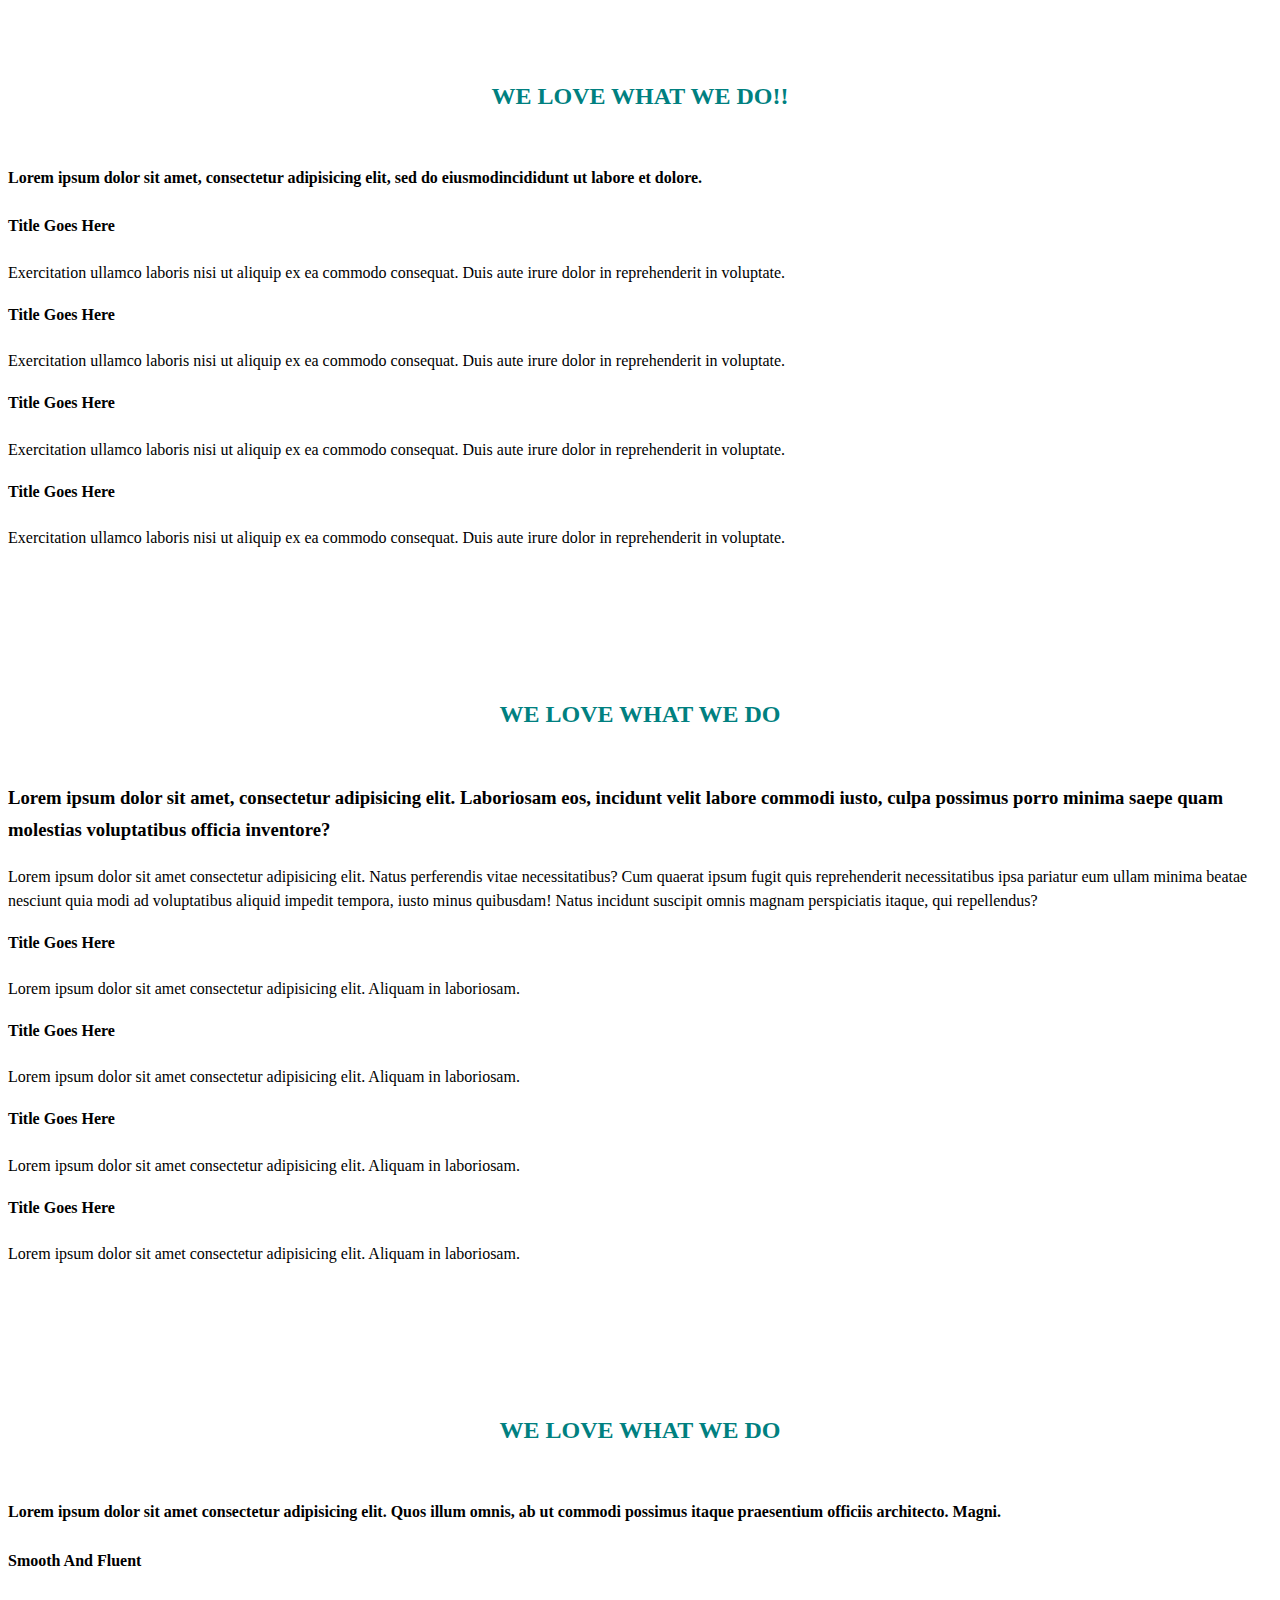
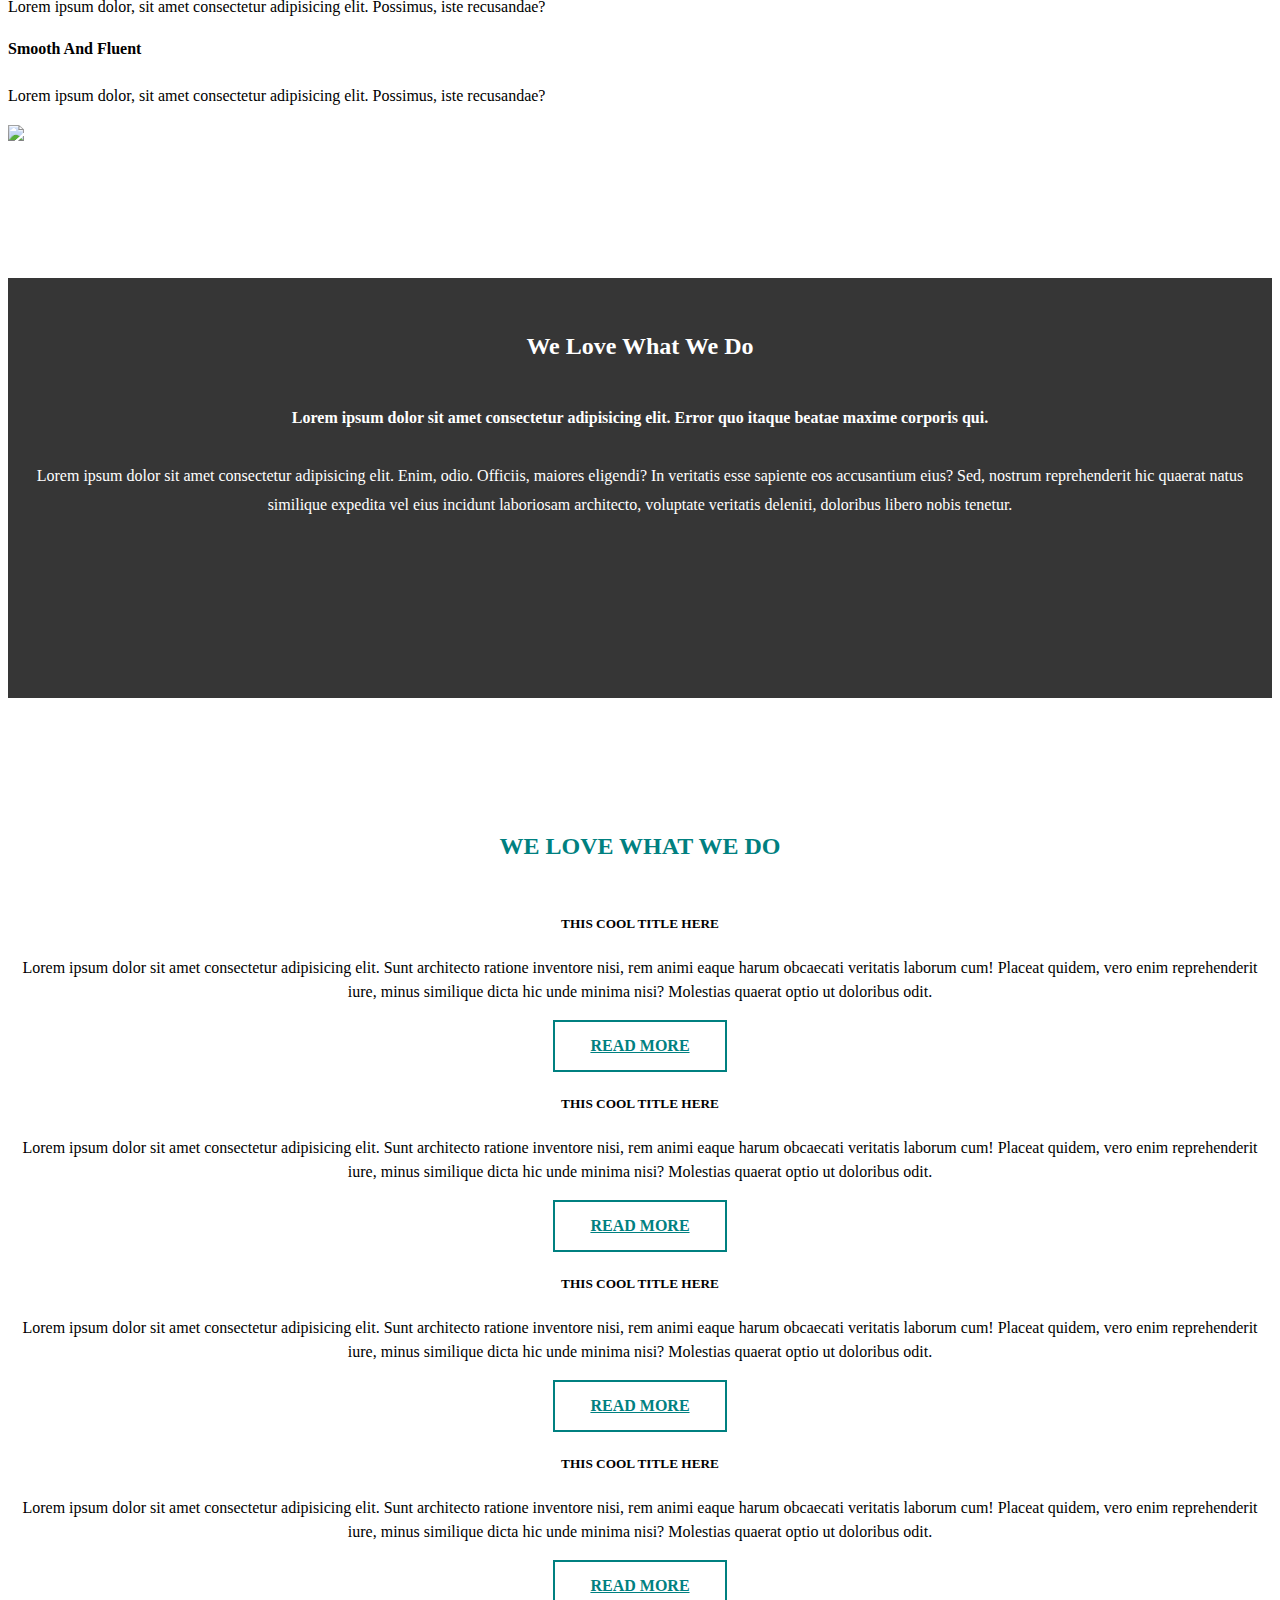
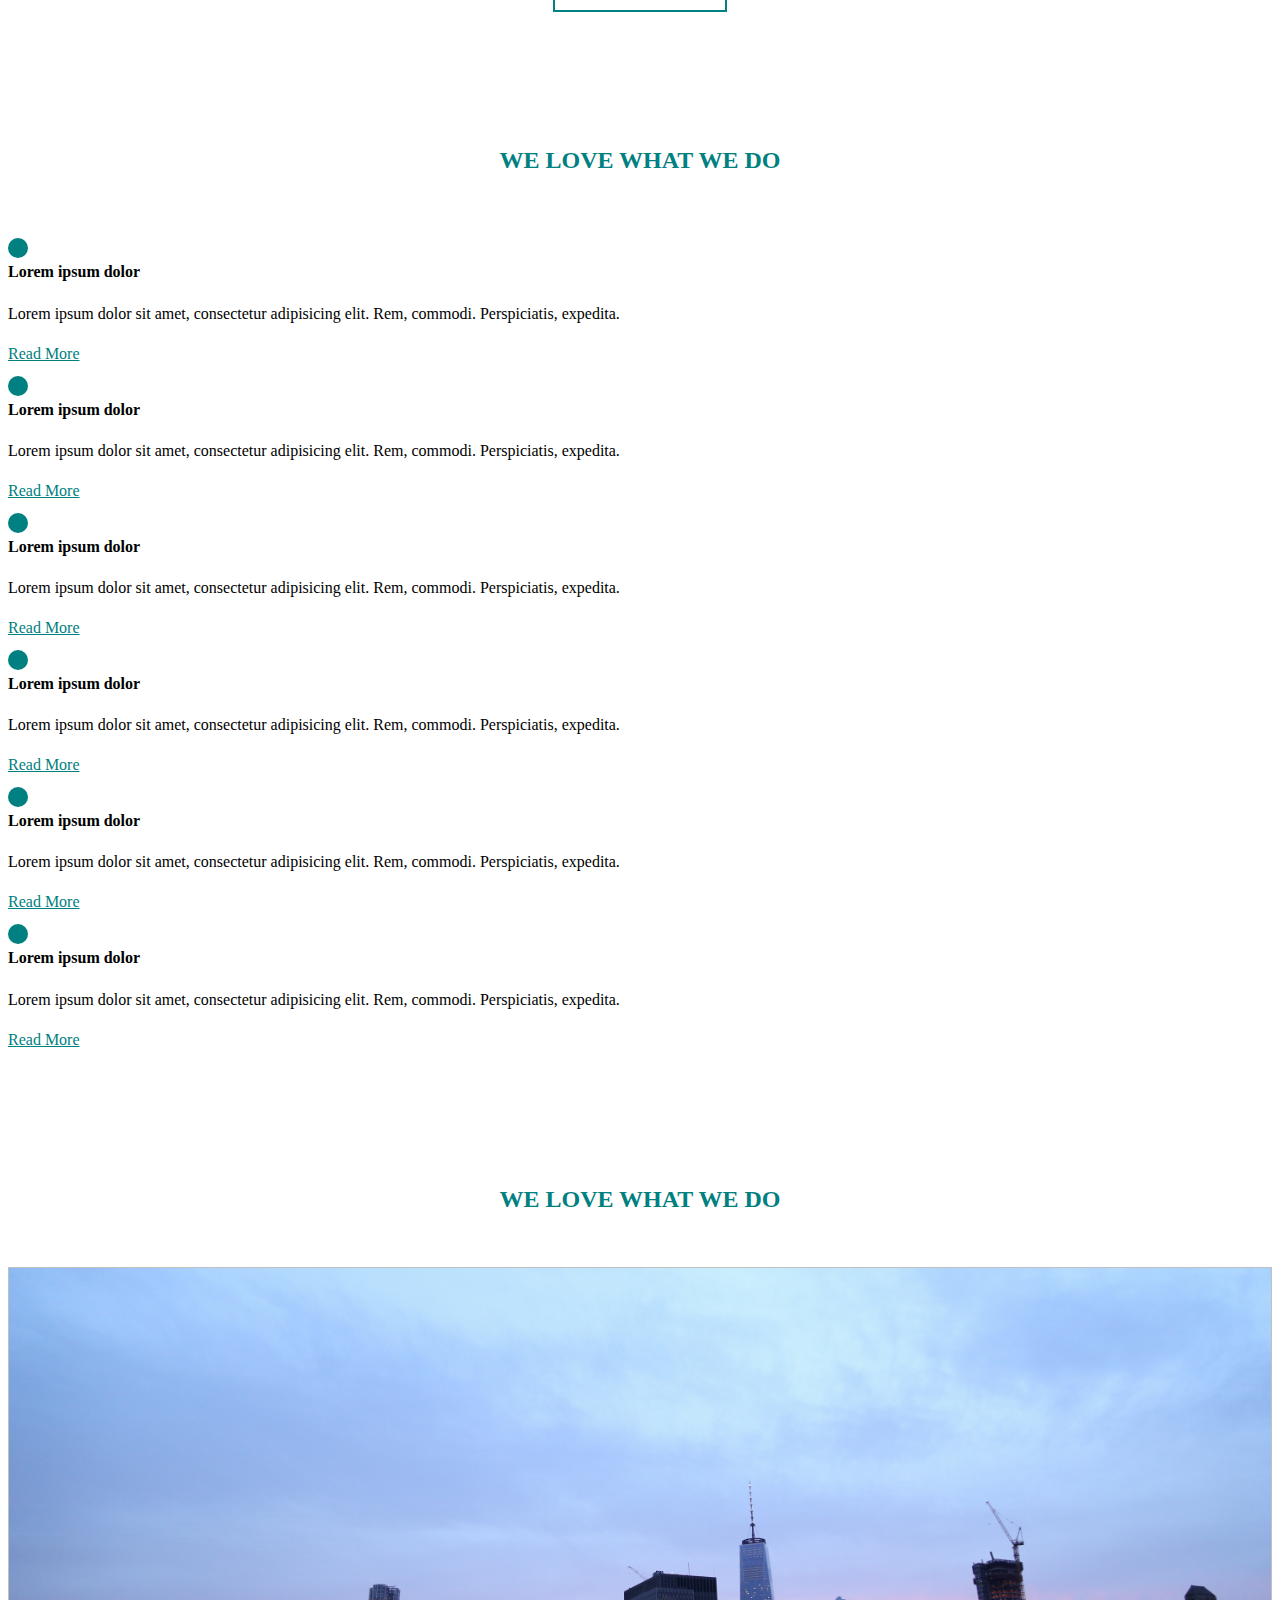
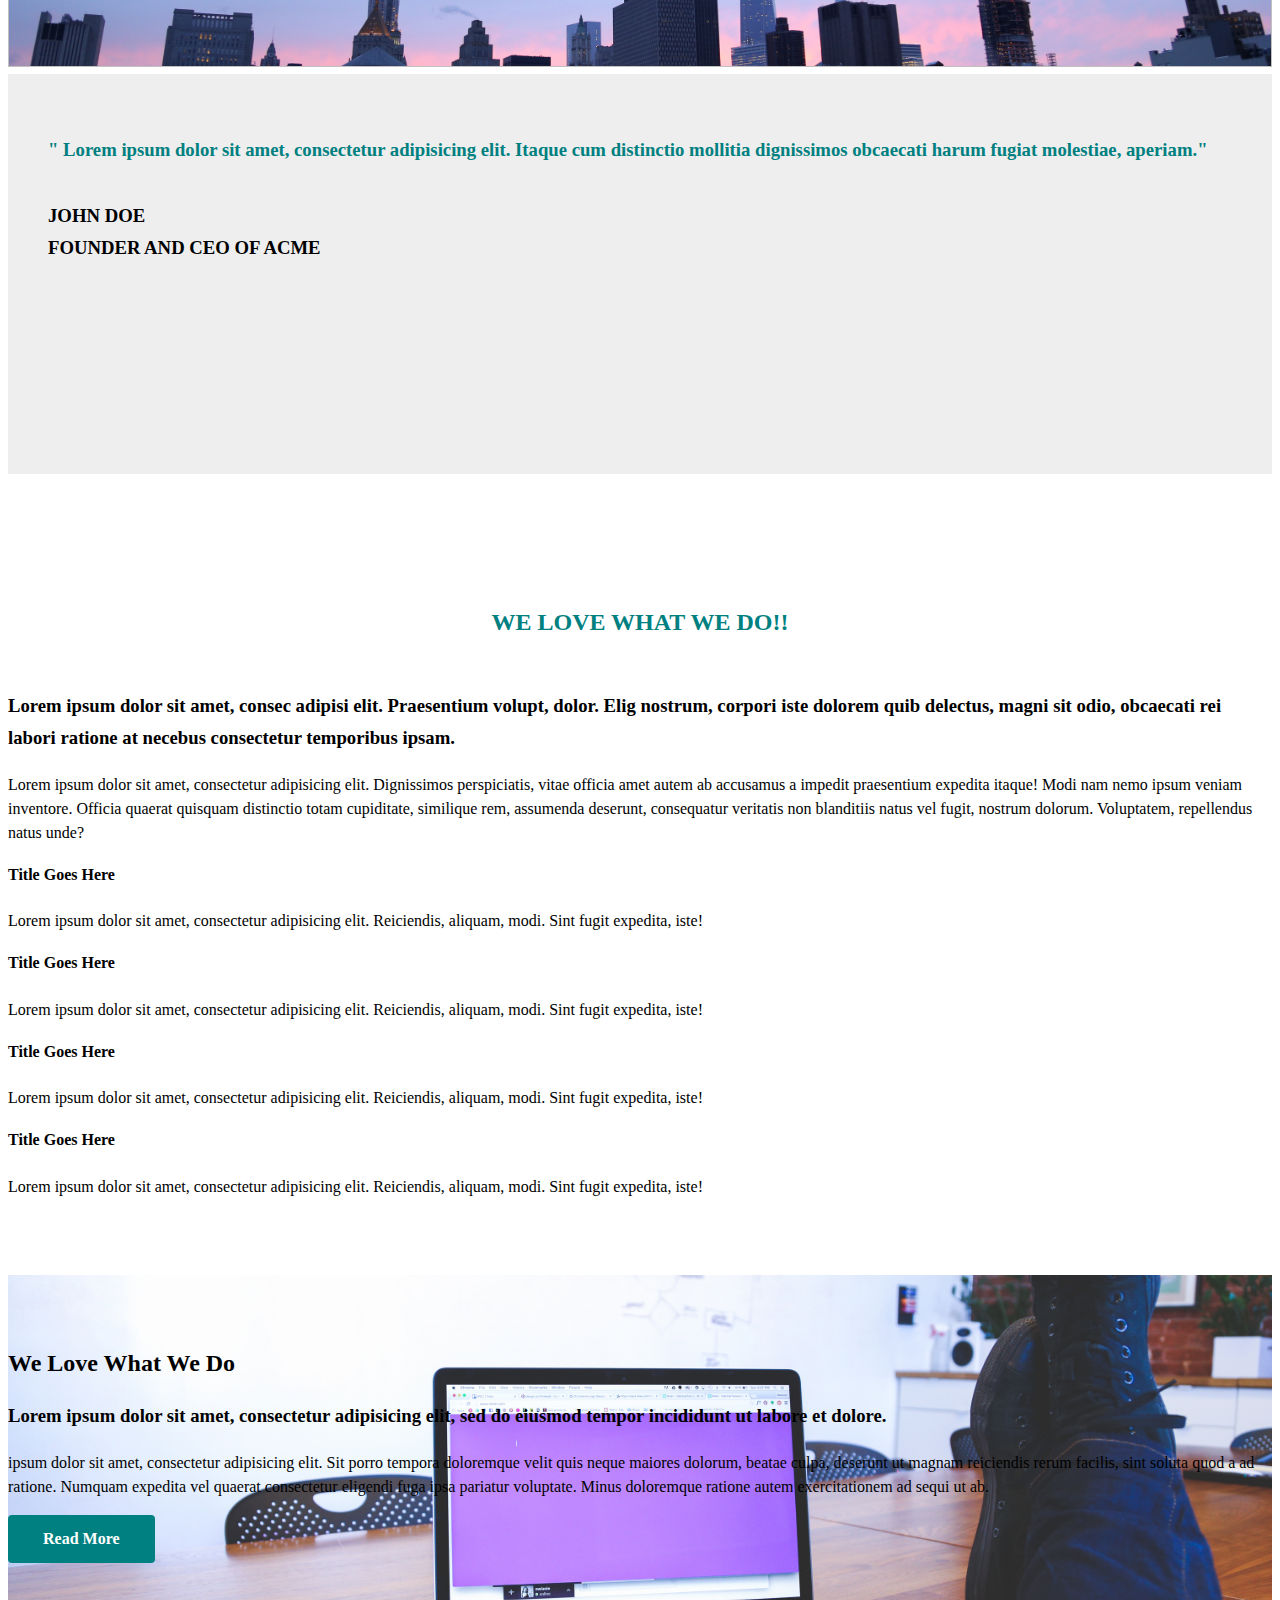
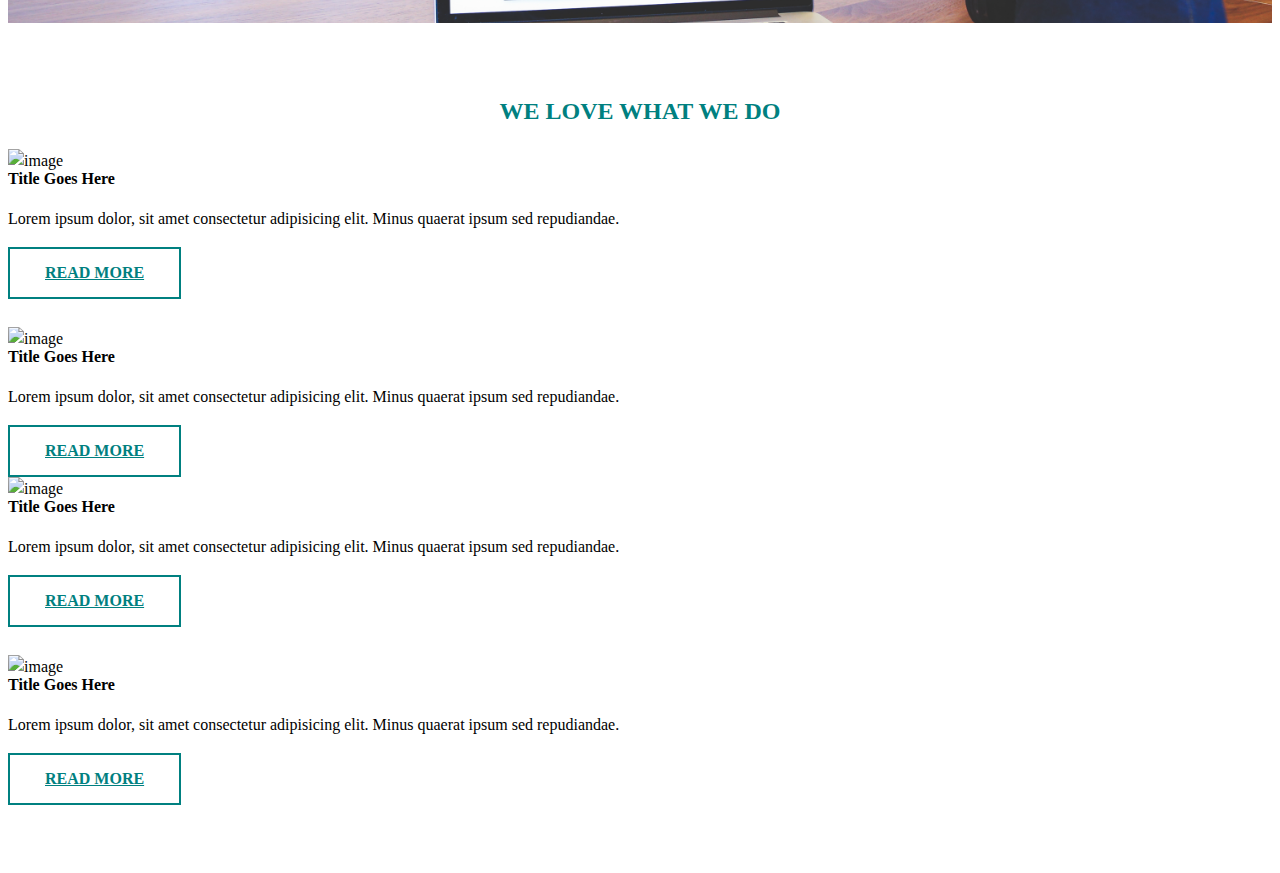
==== index.html @ f883f48b "Fix photo on Feature 3" ====
<!DOCTYPE html>
<html lang="en">
  <head>
    <meta name="viewport" content="width=device-width, initial-scale=1">
    <meta charset="UTF-8">
    <title>Cool Website
    </title>
    <link rel="stylesheet" href="https://use.fontawesome.com/releases/v5.0.13/css/all.css" integrity="sha384-DNOHZ68U8hZfKXOrtjWvjxusGo9WQnrNx2sqG0tfsghAvtVlRW3tvkXWZh58N9jp" crossorigin="anonymous">
    <link rel="stylesheet" href="https://stackpath.bootstrapcdn.com/bootstrap/4.1.1/css/bootstrap.min.css" integrity="sha384-WskhaSGFgHYWDcbwN70/dfYBj47jz9qbsMId/iRN3ewGhXQFZCSftd1LZCfmhktB" crossorigin="anonymous">
    <link rel="stylesheet" href="css/style.css">
  </head>
  <body>
    <!--include partials/headers/header-1.pug-->
    <section class="feature-1">
      <h2>We Love What We do!!</h2>
      <div class="container">
        <div class="row">
          <div class="col-12 text-center"> 
            <h4>Lorem ipsum dolor sit amet, consectetur adipisicing elit, sed do eiusmodincididunt ut labore et dolore.</h4>
          </div>
          <div class="col-md text-center"><i class="far fa-star fa-3x"></i>
            <h4>Title Goes Here</h4>
            <p>Exercitation ullamco laboris nisi ut aliquip ex ea commodo consequat. Duis aute irure dolor in reprehenderit in voluptate.</p>
          </div>
          <div class="col-md text-center"><i class="fa fa-headphones fa-3x"></i>
            <h4>Title Goes Here</h4>
            <p>Exercitation ullamco laboris nisi ut aliquip ex ea commodo consequat. Duis aute irure dolor in reprehenderit in voluptate.</p>
          </div>
          <div class="col-md text-center"><i class="far fa-clock fa-3x"></i>
            <h4>Title Goes Here</h4>
            <p>Exercitation ullamco laboris nisi ut aliquip ex ea commodo consequat. Duis aute irure dolor in reprehenderit in voluptate.</p>
          </div>
          <div class="col-md text-center"><i class="far fa-heart fa-3x"></i>
            <h4>Title Goes Here</h4>
            <p>Exercitation ullamco laboris nisi ut aliquip ex ea commodo consequat. Duis aute irure dolor in reprehenderit in voluptate.</p>
          </div>
        </div>
      </div>
    </section>
    <section class="feature-2">
      <h2>We Love What We Do</h2>
      <div class="container">
        <div class="row">
          <div class="col-xl-6">
            <h3>Lorem ipsum dolor sit amet, consectetur adipisicing elit. Laboriosam eos, incidunt velit labore commodi iusto, culpa possimus porro minima saepe quam molestias voluptatibus officia inventore? </h3>
            <p>Lorem ipsum dolor sit amet consectetur adipisicing elit. Natus perferendis vitae necessitatibus? Cum quaerat ipsum fugit quis reprehenderit necessitatibus ipsa pariatur eum ullam minima beatae nesciunt quia modi ad voluptatibus aliquid impedit tempora, iusto minus quibusdam! Natus incidunt suscipit omnis magnam perspiciatis itaque, qui repellendus?</p>
          </div>
          <div class="col-lg-6">
            <div class="row">
              <div class="col-sm-6 text-center"><i class="far fa-star fa-3x"></i>
                <h4>Title Goes Here</h4>
                <p>Lorem ipsum dolor sit amet consectetur adipisicing elit. Aliquam in laboriosam.</p>
              </div>
              <div class="col-sm-6 text-center"><i class="fa fa-headphones fa-3x"></i>
                <h4>Title Goes Here</h4>
                <p>Lorem ipsum dolor sit amet consectetur adipisicing elit. Aliquam in laboriosam.</p>
              </div>
              <div class="col-sm-6 text-center"><i class="far fa-clock fa-3x"></i>
                <h4>Title Goes Here</h4>
                <p>Lorem ipsum dolor sit amet consectetur adipisicing elit. Aliquam in laboriosam.</p>
              </div>
              <div class="col-sm-6 text-center"><i class="far fa-heart fa-3x"></i>
                <h4>Title Goes Here</h4>
                <p>Lorem ipsum dolor sit amet consectetur adipisicing elit. Aliquam in laboriosam.</p>
              </div>
            </div>
          </div>
        </div>
      </div>
    </section>
    <section class="feature-3">
      <h2 class="text-center">We Love What We do</h2>
      <div class="container">
        <div class="row">
          <div class="col-6">
            <h4>Lorem ipsum dolor sit amet consectetur adipisicing elit. Quos illum omnis, ab ut commodi possimus itaque praesentium officiis architecto. Magni.</h4>
            <div class="row">
              <div class="col-6 text-center"><i class="far fa-clock fa-2x"></i>
                <h4>Smooth And Fluent</h4>
                <p>Lorem ipsum dolor, sit amet consectetur adipisicing elit. Possimus, iste recusandae? </p>
              </div>
              <div class="col-6 text-center"><i class="far fa-heart fa-2x"></i>
                <h4>Smooth And Fluent</h4>
                <p>Lorem ipsum dolor, sit amet consectetur adipisicing elit. Possimus, iste recusandae? </p>
              </div>
            </div>
          </div>
          <div class="col-6"><img src="https://source.unsplash.com/random/550x350"></div>
        </div>
      </div>
    </section>
    <section class="feature-4">
      <div class="overlay-img">
        <h2>We Love What We Do</h2>
        <div class="row">
          <div class="col-6 offset-3">
            <h4>Lorem ipsum dolor sit amet consectetur adipisicing elit. Error quo itaque beatae maxime corporis qui.</h4>
            <p>Lorem ipsum dolor sit amet consectetur adipisicing elit. Enim, odio. Officiis, maiores eligendi? In veritatis esse sapiente eos accusantium eius? Sed, nostrum reprehenderit hic quaerat natus similique expedita vel eius incidunt laboriosam architecto, voluptate veritatis deleniti, doloribus libero nobis tenetur.</p>
          </div>
        </div>
      </div>
    </section>
    <section class="feature-5">
      <h2>We Love What We Do</h2>
      <div class="container">
        <div class="row">
          <div class="col-3"><i class="far fa-star fa-3x"></i>
            <h5>This Cool Title Here</h5>
            <p>Lorem ipsum dolor sit amet consectetur adipisicing elit. Sunt architecto ratione inventore nisi, rem animi eaque harum obcaecati veritatis laborum cum! Placeat quidem, vero enim reprehenderit iure, minus similique dicta hic unde minima nisi? Molestias quaerat optio ut doloribus odit.</p><a class="more" href="#">Read More</a>
          </div>
          <div class="col-3"><i class="fas fa-headphones fa-3x"></i>
            <h5>This Cool Title Here</h5>
            <p>Lorem ipsum dolor sit amet consectetur adipisicing elit. Sunt architecto ratione inventore nisi, rem animi eaque harum obcaecati veritatis laborum cum! Placeat quidem, vero enim reprehenderit iure, minus similique dicta hic unde minima nisi? Molestias quaerat optio ut doloribus odit.</p><a class="more" href="#">Read More</a>
          </div>
          <div class="col-3"><i class="far fa-clock fa-3x"></i>
            <h5>This Cool Title Here</h5>
            <p>Lorem ipsum dolor sit amet consectetur adipisicing elit. Sunt architecto ratione inventore nisi, rem animi eaque harum obcaecati veritatis laborum cum! Placeat quidem, vero enim reprehenderit iure, minus similique dicta hic unde minima nisi? Molestias quaerat optio ut doloribus odit.</p><a class="more" href="#">Read More</a>
          </div>
          <div class="col-3"><i class="far fa-heart fa-3x">       </i>
            <h5>This Cool Title Here</h5>
            <p>Lorem ipsum dolor sit amet consectetur adipisicing elit. Sunt architecto ratione inventore nisi, rem animi eaque harum obcaecati veritatis laborum cum! Placeat quidem, vero enim reprehenderit iure, minus similique dicta hic unde minima nisi? Molestias quaerat optio ut doloribus odit.</p><a class="more" href="#">Read More</a>
          </div>
        </div>
      </div>
    </section>
    <section class="feature-6">
      <h2 class="text-center">We Love What We Do</h2>
      <div class="container">
        <div class="row">
          <div class="col-sm-4">
            <div class="row">
              <div class="col-xs-2"><i class="fa fa-book fa-2x"></i></div>
              <div class="col-xs-10">
                <h4>Lorem ipsum dolor</h4>
                <p> Lorem ipsum dolor sit amet, consectetur adipisicing elit. Rem, commodi. Perspiciatis, expedita.</p><a href="#">Read More</a>
              </div>
            </div>
          </div>
          <div class="col-sm-4">
            <div class="row">
              <div class="col-xs-2"><i class="fa fa-book fa-2x"></i></div>
              <div class="col-xs-10">
                <h4>Lorem ipsum dolor</h4>
                <p> Lorem ipsum dolor sit amet, consectetur adipisicing elit. Rem, commodi. Perspiciatis, expedita.</p><a href="#">Read More</a>
              </div>
            </div>
          </div>
          <div class="col-sm-4">
            <div class="row">
              <div class="col-xs-2"><i class="fa fa-book fa-2x"></i></div>
              <div class="col-xs-10">
                <h4>Lorem ipsum dolor</h4>
                <p> Lorem ipsum dolor sit amet, consectetur adipisicing elit. Rem, commodi. Perspiciatis, expedita.</p><a href="#">Read More</a>
              </div>
            </div>
          </div>
        </div>
        <div class="row margt-10">
          <div class="col-sm-4">
            <div class="row">
              <div class="col-xs-2"><i class="fa fa-book fa-2x"></i></div>
              <div class="col-xs-10">
                <h4>Lorem ipsum dolor</h4>
                <p> Lorem ipsum dolor sit amet, consectetur adipisicing elit. Rem, commodi. Perspiciatis, expedita.</p><a href="#">Read More</a>
              </div>
            </div>
          </div>
          <div class="col-sm-4">
            <div class="row">
              <div class="col-xs-2"><i class="fa fa-book fa-2x"></i></div>
              <div class="col-xs-10">
                <h4>Lorem ipsum dolor</h4>
                <p> Lorem ipsum dolor sit amet, consectetur adipisicing elit. Rem, commodi. Perspiciatis, expedita.</p><a href="#">Read More</a>
              </div>
            </div>
          </div>
          <div class="col-sm-4">
            <div class="row">
              <div class="col-xs-2"><i class="fa fa-book fa-2x"></i></div>
              <div class="col-xs-10">
                <h4>Lorem ipsum dolor</h4>
                <p> Lorem ipsum dolor sit amet, consectetur adipisicing elit. Rem, commodi. Perspiciatis, expedita.</p><a href="#">Read More</a>
              </div>
            </div>
          </div>
        </div>
      </div>
    </section>
    <section class="feature-7">
      <h2>We Love What We Do</h2>
      <div class="container-fluid">
        <div class="row no-gutters">
          <div class="col-md-6"><img class="placeholder"></div>
          <div class="col-md-6">
            <div class="gray-bg">
              <h3 class="quote">" Lorem ipsum dolor sit amet, consectetur adipisicing elit. Itaque cum distinctio mollitia dignissimos obcaecati harum fugiat molestiae, aperiam."</h3>
              <h3 class="author">John Doe <br> Founder and CEO of ACME</h3>
            </div>
          </div>
        </div>
      </div>
    </section>
    <section class="feature-8">
      <h2>We Love What We Do!!</h2>
      <div class="container">
        <div class="row">
          <div class="col-md-6">
            <h3>Lorem ipsum dolor sit amet, consec adipisi elit. Praesentium volupt, dolor. Elig nostrum, corpori iste dolorem quib delectus, magni sit odio, obcaecati rei labori ratione at necebus consectetur temporibus ipsam.</h3>
            <p> Lorem ipsum dolor sit amet, consectetur adipisicing elit. Dignissimos perspiciatis, vitae officia amet autem ab accusamus a impedit praesentium expedita itaque! Modi nam nemo ipsum veniam inventore. Officia quaerat quisquam distinctio totam cupiditate, similique rem, assumenda deserunt, consequatur veritatis non blanditiis natus vel fugit, nostrum dolorum. Voluptatem, repellendus natus unde?</p>
          </div>
          <div class="col-md-6">
            <div class="row">
              <div class="col-md-6 text-center"><i class="fa fa-star-o fa-3x"></i>
                <h4>Title Goes Here</h4>
                <p> Lorem ipsum dolor sit amet, consectetur adipisicing elit. Reiciendis, aliquam, modi. Sint fugit expedita, iste!</p>
              </div>
              <div class="col-md-6 text-center"><i class="fa fa-star-o fa-3x"></i>
                <h4>Title Goes Here</h4>
                <p> Lorem ipsum dolor sit amet, consectetur adipisicing elit. Reiciendis, aliquam, modi. Sint fugit expedita, iste!</p>
              </div>
              <div class="col-md-6 text-center"><i class="fa fa-star-o fa-3x"></i>
                <h4>Title Goes Here</h4>
                <p> Lorem ipsum dolor sit amet, consectetur adipisicing elit. Reiciendis, aliquam, modi. Sint fugit expedita, iste!</p>
              </div>
              <div class="col-md-6 text-center"><i class="fa fa-star-o fa-3x"></i>
                <h4>Title Goes Here</h4>
                <p> Lorem ipsum dolor sit amet, consectetur adipisicing elit. Reiciendis, aliquam, modi. Sint fugit expedita, iste!</p>
              </div>
            </div>
          </div>
        </div>
      </div>
    </section>
    <section class="feature-9">
      <div class="container">
        <div class="row">
          <h2>We Love What We Do</h2>
          <div class="col-sm-6">
            <div class="light-bg">
              <h3>Lorem ipsum dolor sit amet, consectetur adipisicing elit, sed do eiusmod tempor incididunt ut labore et dolore.</h3>
              <p>ipsum dolor sit amet, consectetur adipisicing elit. Sit porro tempora doloremque velit quis neque maiores dolorum, beatae culpa, deserunt ut magnam reiciendis rerum facilis, sint soluta quod a ad ratione. Numquam expedita vel quaerat consectetur eligendi fuga ipsa pariatur voluptate. Minus doloremque ratione autem exercitationem ad sequi ut ab.</p>
            </div>
            <div class="more-button">Read More</div>
          </div>
        </div>
      </div>
    </section>
    <section class="feature-10">
      <h2 class="text-center">We Love What We Do</h2>
      <div class="container">
        <div class="row">
          <div class="col-6">
            <div class="row">
              <div class="col-6"><img src="https://source.unsplash.com/random/250x150" alt="image"></div>
              <div class="col-6">
                <h4>Title Goes Here</h4>
                <p>Lorem ipsum dolor, sit amet consectetur adipisicing elit. Minus quaerat ipsum sed repudiandae.</p><a class="more" href="#">Read More</a>
              </div>
            </div>
            <div class="row">
              <div class="col-6"><img src="https://source.unsplash.com/random/250x150" alt="image"></div>
              <div class="col-6">
                <h4>Title Goes Here</h4>
                <p>Lorem ipsum dolor, sit amet consectetur adipisicing elit. Minus quaerat ipsum sed repudiandae.</p><a class="more" href="#">Read More</a>
              </div>
            </div>
          </div>
          <div class="col-6">
            <div class="row">
              <div class="col-6"><img src="https://source.unsplash.com/random/250x150" alt="image"></div>
              <div class="col-6">
                <h4>Title Goes Here</h4>
                <p>Lorem ipsum dolor, sit amet consectetur adipisicing elit. Minus quaerat ipsum sed repudiandae.</p><a class="more" href="#">Read More</a>
              </div>
            </div>
            <div class="row">
              <div class="col-6"><img src="https://source.unsplash.com/random/250x150" alt="image"></div>
              <div class="col-6">
                <h4>Title Goes Here</h4>
                <p>Lorem ipsum dolor, sit amet consectetur adipisicing elit. Minus quaerat ipsum sed repudiandae.</p><a class="more" href="#">Read More</a>
              </div>
            </div>
          </div>
        </div>
      </div>
    </section>
    <!--include partials/features/feature-11.pug-->
    <!--include partials/features/four-grid.pug-->
    <!--include partials/features/four-pic-grid.pug-->
    <!--include partials/features/two-col-text-pic.pug-->
    <!--include partials/features/service-1.pug-->
    <script src="https://code.jquery.com/jquery-3.3.1.slim.min.js" integrity="sha384-q8i/X+965DzO0rT7abK41JStQIAqVgRVzpbzo5smXKp4YfRvH+8abtTE1Pi6jizo" crossorigin="anonymous"></script>
    <script src="https://cdnjs.cloudflare.com/ajax/libs/popper.js/1.14.3/umd/popper.min.js" integrity="sha384-ZMP7rVo3mIykV+2+9J3UJ46jBk0WLaUAdn689aCwoqbBJiSnjAK/l8WvCWPIPm49" crossorigin="anonymous"></script>
    <script src="https://stackpath.bootstrapcdn.com/bootstrap/4.1.1/js/bootstrap.min.js" integrity="sha384-smHYKdLADwkXOn1EmN1qk/HfnUcbVRZyYmZ4qpPea6sjB/pTJ0euyQp0Mk8ck+5T" crossorigin="anonymous"></script>
  </body>
</html>
---- css/style.css ----
body {
  line-height: 1.5;
}

a {
  color: teal;
}

h1, h2, h3, h4, h5, h6 {
  font-weight: bold;
}

.f-left {
  float: left;
}

.row.no-gutters {
  margin-right: 0;
  margin-left: 0;
}

.row.no-gutters > [class^="col-"],
.row.no-gutters > [class*=" col-"] {
  padding-right: 0;
  padding-left: 0;
}

.padt-20 {
  padding-top: 20px;
}

section {
  padding: 50px 0 60px 0;
}

section > h2 {
  color: teal;
  margin-bottom: 50px;
  text-align: center;
  text-transform: uppercase;
}

h3, h4 {
  line-height: 1.7em;
  margin-top: 0;
}

.feature-1 i {
  margin-top: 50px;
  margin-bottom: 25px;
}

.feature-3 i {
  margin-bottom: 20px;
}

.feature-3 img.placeholder {
  height: 280px;
  width: 100%;
  background-image: url("../images/46.jpg");
  background-size: cover;
  background-repeat: no-repeat;
  background-position: center;
}

.feature-4 {
  color: white;
  text-align: center;
}

.feature-4 .overlay-img {
  background: linear-gradient(rgba(0, 0, 0, 0.79), rgba(0, 0, 0, 0.79)), url("https://source.unsplash.com/random/1920x1080");
  height: 420px;
  width: 100%;
  background-size: cover;
  background-position: center;
}

.feature-4 h2 {
  padding: 50px 0 20px 0;
}

.feature-4 h4 {
  padding-bottom: 10px;
}

.feature-4 p {
  line-height: 1.8em;
}

.feature-5 {
  text-align: center;
}

.feature-5 i {
  padding-bottom: 25px;
}

.feature-5 h5 {
  text-transform: uppercase;
}

.feature-5 .more {
  border: 2px solid teal;
  padding: 12px 35px;
  font-weight: bold;
  display: inline-block;
  color: teal;
  text-transform: uppercase;
  transition: .7s;
}

.feature-5 .more:hover {
  background-color: teal;
  color: white;
  text-decoration: none;
}

.feature-6 i {
  background-color: teal;
  padding: 10px;
  border-radius: 30px;
  color: #fff;
}

.feature-6 i {
  background-color: teal;
  padding: 10px;
  border-radius: 30px;
  color: #fff;
  float: left;
  margin-top: 10px;
  margin-right: 10px;
}

.feature-6 div {
  overflow: hidden;
}

.feature-6 h4 {
  margin-bottom: 5px;
}

.feature-7 .container-fluid {
  padding: 0;
}

.feature-7 .gray-bg {
  background-color: #eee;
  color: teal;
  height: 400px;
}

.feature-7 .gray-bg h3.quote {
  padding: 60px 25px 0 40px;
}

.feature-7 .gray-bg h3.author {
  padding: 15px 25px 0 40px;
  color: #000;
  text-transform: uppercase;
}

.feature-7 img.placeholder {
  height: 400px;
  width: 100%;
  background-image: url("../images/10.jpg");
  background-size: cover;
  background-repeat: no-repeat;
  background-position: center;
}

.feature-9 {
  height: auto;
  width: 100%;
  background-image: url("../images/46.jpg");
  background-size: cover;
  background-repeat: no-repeat;
  background-position: center;
}

.feature-10 h2 {
  margin-bottom: 20px;
  text-align: center;
  color: teal;
  text-transform: uppercase;
}

.feature-10 h4 {
  margin-top: 0;
  line-height: .8em;
}

.feature-10 .more {
  border: 2px solid teal;
  padding: 12px 35px;
  font-weight: bold;
  display: inline-block;
  color: teal;
  text-transform: uppercase;
  transition: .7s;
}

.feature-10 .more:hover {
  background-color: teal;
  color: white;
  text-decoration: none;
}

.feature-10 .row:nth-child(2) {
  margin-top: 28px;
}

.more-button {
  background-color: teal;
  border-radius: 4px;
  padding: 12px 35px;
  color: #fff;
  font-weight: bold;
  display: inline-block;
}

.empty-button {
  border: 2px solid #222;
  padding: 12px 35px;
  font-weight: bold;
  display: inline-block;
  color: #222;
  text-transform: uppercase;
  transition: .7s;
}

.empty-button:hover {
  background-color: teal;
  color: white;
  text-decoration: none;
}

.four-grid-hdr h2 {
  color: teal;
  margin-bottom: 50px;
  text-align: center;
  text-transform: uppercase;
}

.four-col-hdr h2 {
  color: teal;
  margin-bottom: 50px;
  text-align: center;
  text-transform: uppercase;
}

.four-col-hdr i {
  padding-top: 60px;
  padding-bottom: 20px;
}

.four-col-hdr h4 {
  line-height: 2em;
}

.four-pic-grid h2, .two-col-icon-pic h2 {
  color: teal;
  margin-bottom: 50px;
  text-align: center;
  text-transform: uppercase;
}

.img-pic-grid-1 {
  float: left;
  height: 180px;
  width: 250px;
  margin: 0 15px 40px 0;
  background-image: url("../images/10-small.jpg");
  background-position: 50% 50%;
  background-repeat: no-repeat;
}

.img-pic-grid-2 {
  float: left;
  height: 180px;
  width: 250px;
  margin: 0 15px 40px 0;
  background-image: url("../images/13-small.jpg");
  background-position: 50% 50%;
  background-repeat: no-repeat;
}

.img-pic-grid-3 {
  float: left;
  height: 180px;
  width: 250px;
  margin: 0 15px 40px 0;
  background-image: url("../images/46-small.jpg");
  background-position: 50% 50%;
  background-repeat: no-repeat;
}

.img-pic-grid-4 {
  float: left;
  height: 180px;
  width: 250px;
  margin: 0 15px 40px 0;
  background-image: url("../images/16-small.jpg");
  background-position: 50% 50%;
  background-repeat: no-repeat;
}

.two-col-icon-pic i.fa {
  font-size: 30px;
  padding: 15px;
  border-radius: 30px;
  margin-top: 25px;
  background-color: teal;
  color: white;
}

.two-col-icon-pic img {
  float: left;
  height: 270px;
  width: 100%;
  margin: 0 15px 40px 0;
  background-image: url("../images/16.jpg");
  background-position: center center;
  background-repeat: no-repeat;
  background-size: cover;
}

.bgc-gray {
  background-color: #eee;
}

.service-grid-icon-1 {
  background-color: #003058;
  color: white;
  margin: 50px 0;
  padding: 50px 5px;
  text-align: center;
}

.service-grid-icon-1 i.service-icon {
  font-size: 36px;
  padding-bottom: 10px;
}

.service-grid-icon-1 .empty-button {
  border-color: white;
  color: white;
  font-size: 16px;
  padding: 3px 30px;
  margin-top: 10px;
}

.service-grid-icon-1 h4 {
  text-transform: uppercase;
  font-weight: normal;
}

.service-grid-icon-2 {
  background-color: #01A0D8;
  color: white;
  margin: 50px 0;
  padding: 50px 5px;
  text-align: center;
}

.service-grid-icon-2 i.service-icon {
  font-size: 36px;
  padding-bottom: 10px;
}

.service-grid-icon-2 .empty-button {
  border-color: white;
  color: white;
  font-size: 16px;
  padding: 3px 30px;
  margin-top: 10px;
}

.service-grid-icon-2 h4 {
  text-transform: uppercase;
  font-weight: normal;
}

.service-grid-icon-3 {
  background-color: #EE945F;
  color: white;
  margin: 50px 0;
  padding: 50px 5px;
  text-align: center;
}

.service-grid-icon-3 i.service-icon {
  font-size: 36px;
  padding-bottom: 10px;
}

.service-grid-icon-3 .empty-button {
  border-color: white;
  color: white;
  font-size: 16px;
  padding: 3px 30px;
  margin-top: 10px;
}

.service-grid-icon-3 h4 {
  text-transform: uppercase;
  font-weight: normal;
}

.service-grid-icon-4 {
  background-color: #00E099;
  color: white;
  margin: 50px 0;
  padding: 50px 5px;
  text-align: center;
}

.service-grid-icon-4 i.service-icon {
  font-size: 36px;
  padding-bottom: 10px;
}

.service-grid-icon-4 .empty-button {
  border-color: white;
  color: white;
  font-size: 16px;
  padding: 3px 30px;
  margin-top: 10px;
}

.service-grid-icon-4 h4 {
  text-transform: uppercase;
  font-weight: normal;
}

.service-icon-4 > .container-fluid.bgc-gray {
  padding-right: 0px;
  padding-left: 0px;
}

.service-icon-4 h2 {
  color: teal;
  margin-bottom: 50px;
  text-align: center;
  text-transform: uppercase;
  text-align: center;
}

.service-icon-4 h3 {
  text-align: center;
  margin-bottom: 40px;
}

.service-icon-4 .lead-button {
  text-align: center;
  margin-bottom: 35px;
}

.service-icon-4 .lead-button h3 {
  display: inline-block;
  padding-right: 15px;
}

.header-1 .contact {
  background-color: #333;
  padding: 10px 0;
}

.header-1 .contact i {
  color: yellow;
}

.header-1 p.address {
  color: white;
  margin: 0;
  padding: 0;
}

/*# sourceMappingURL=style.css.map */
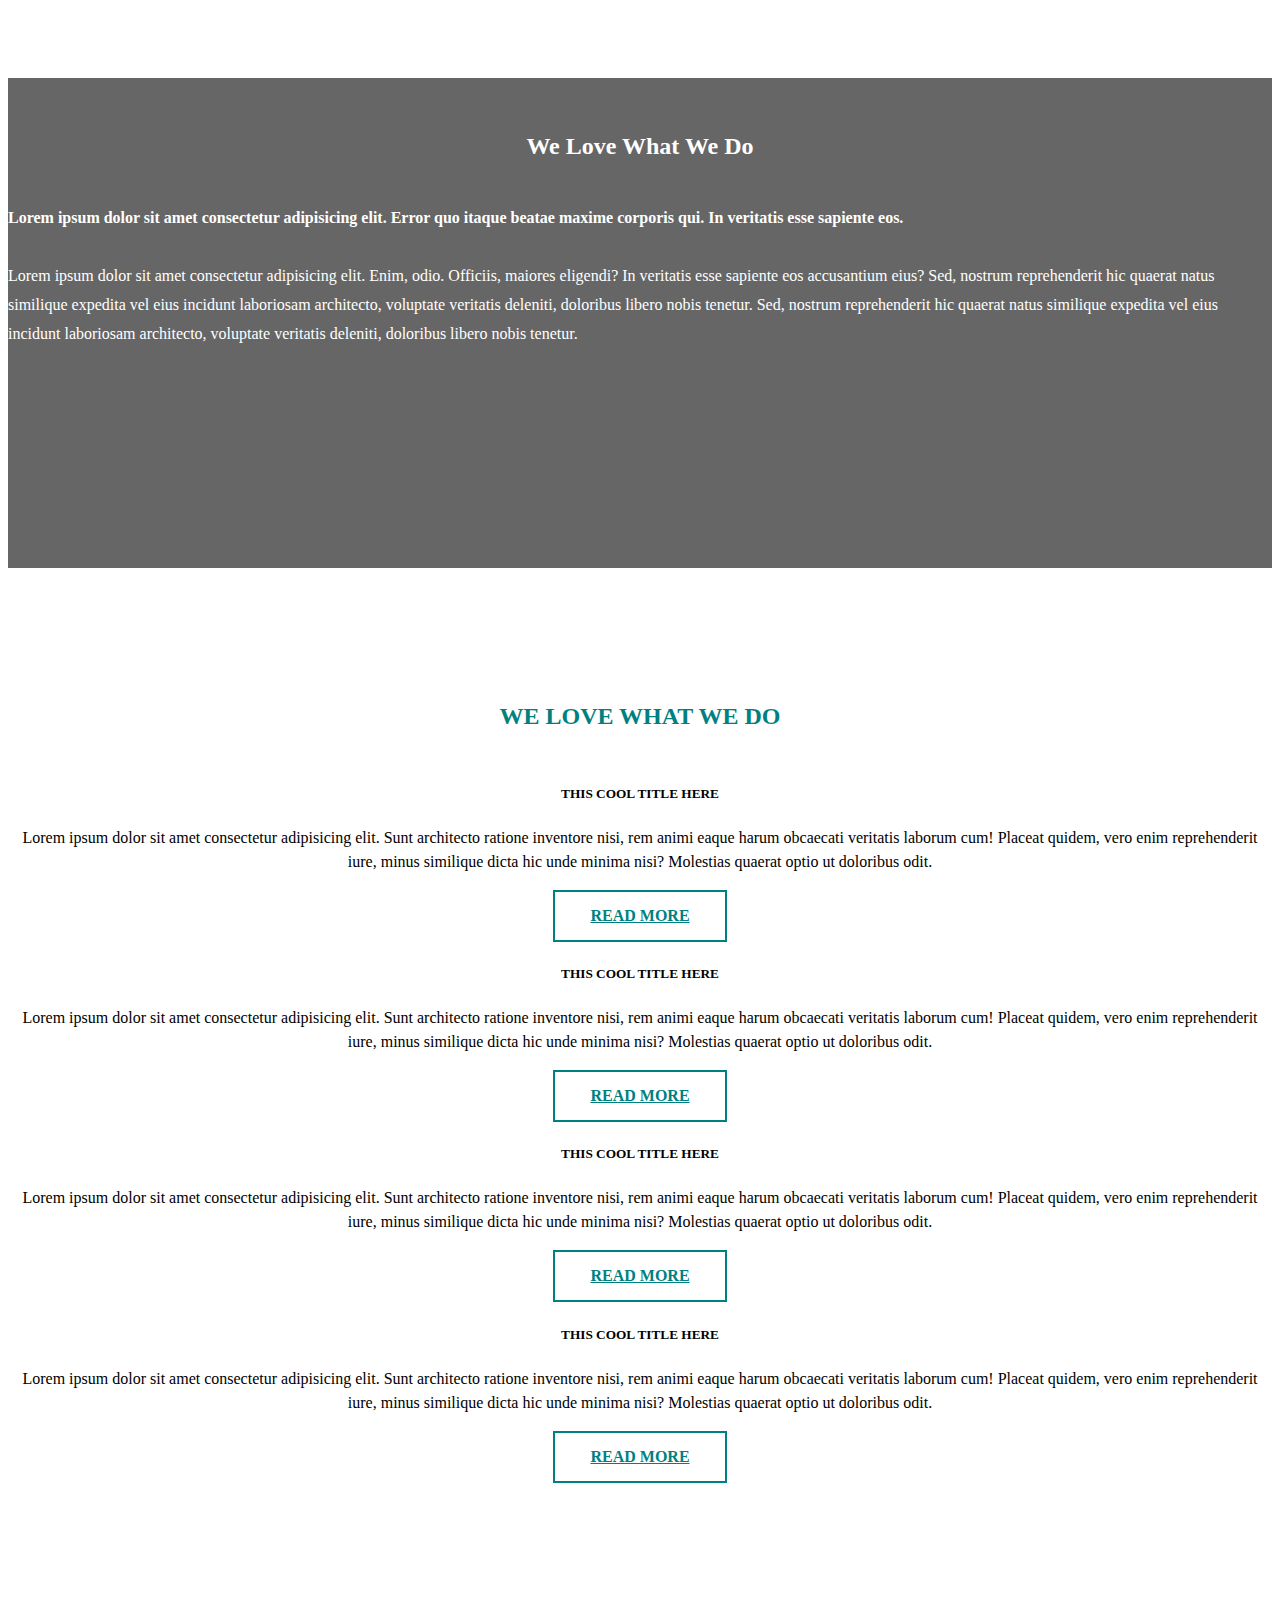
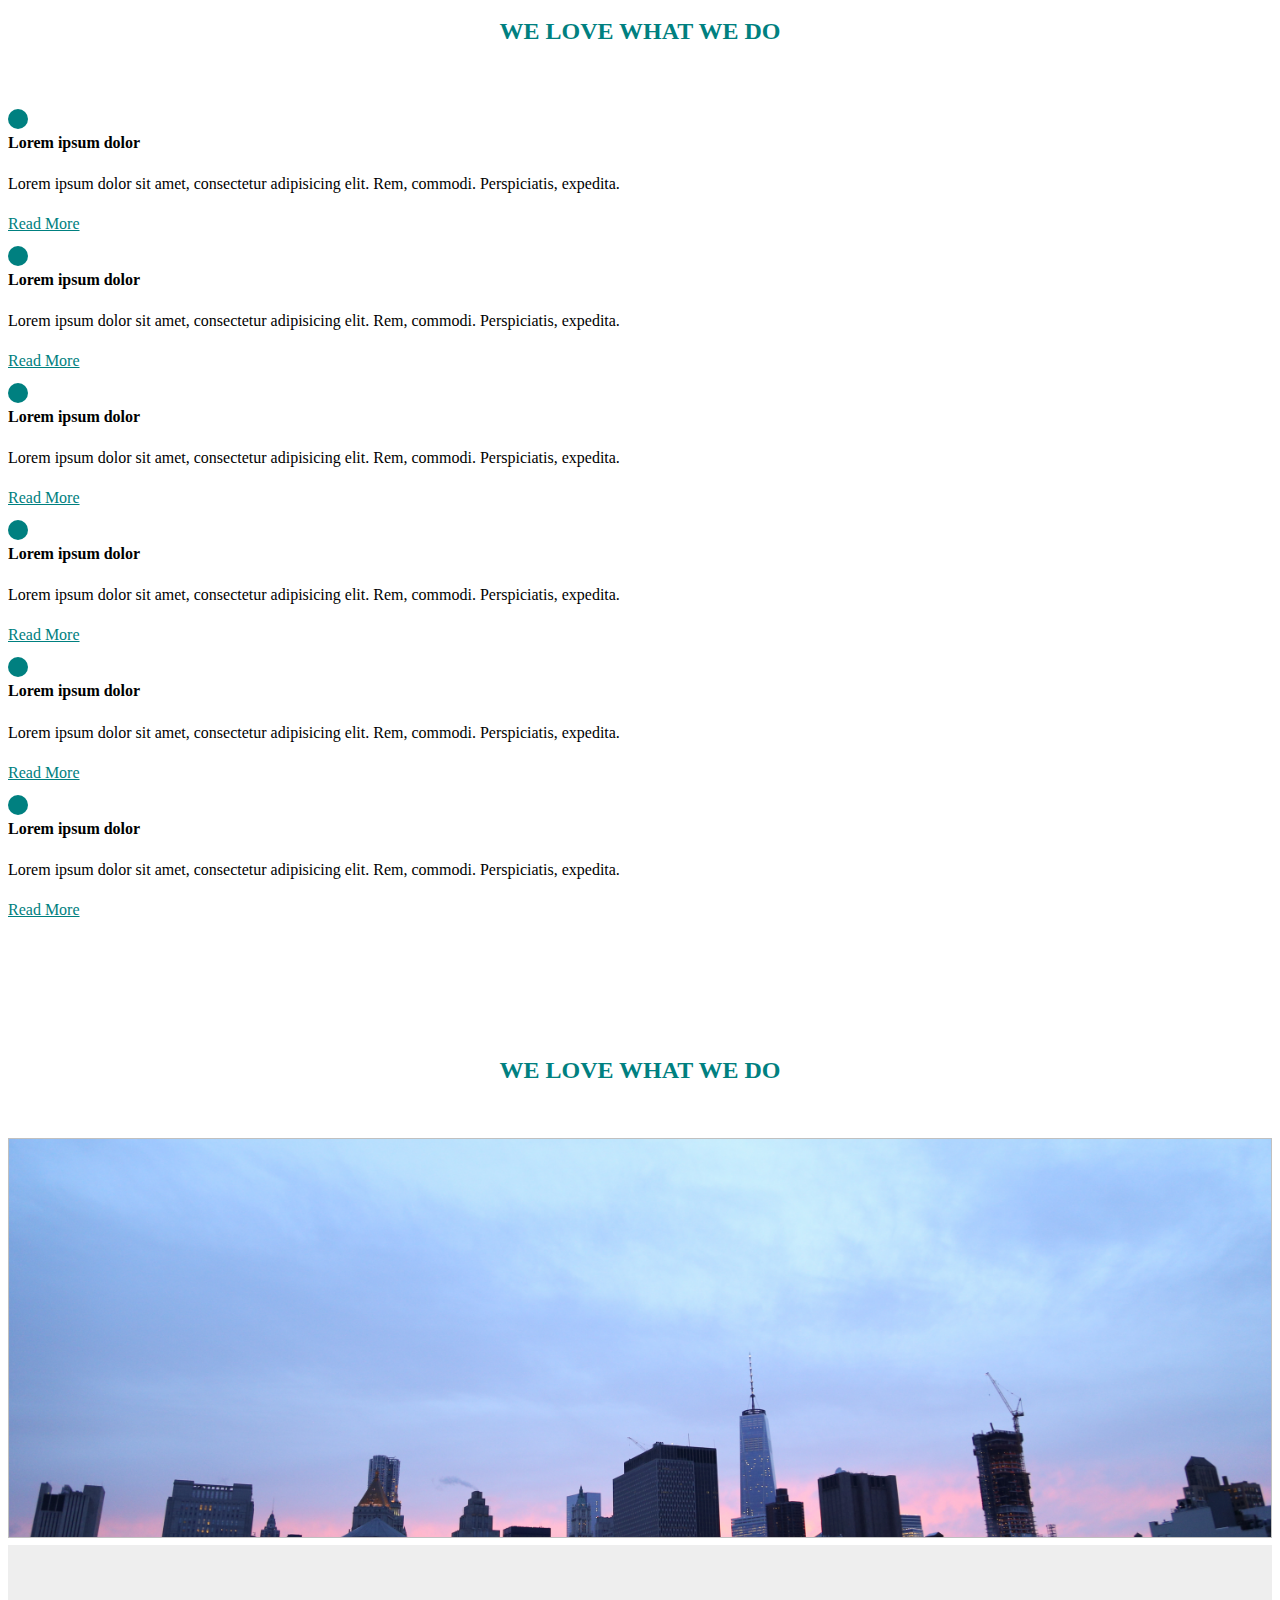
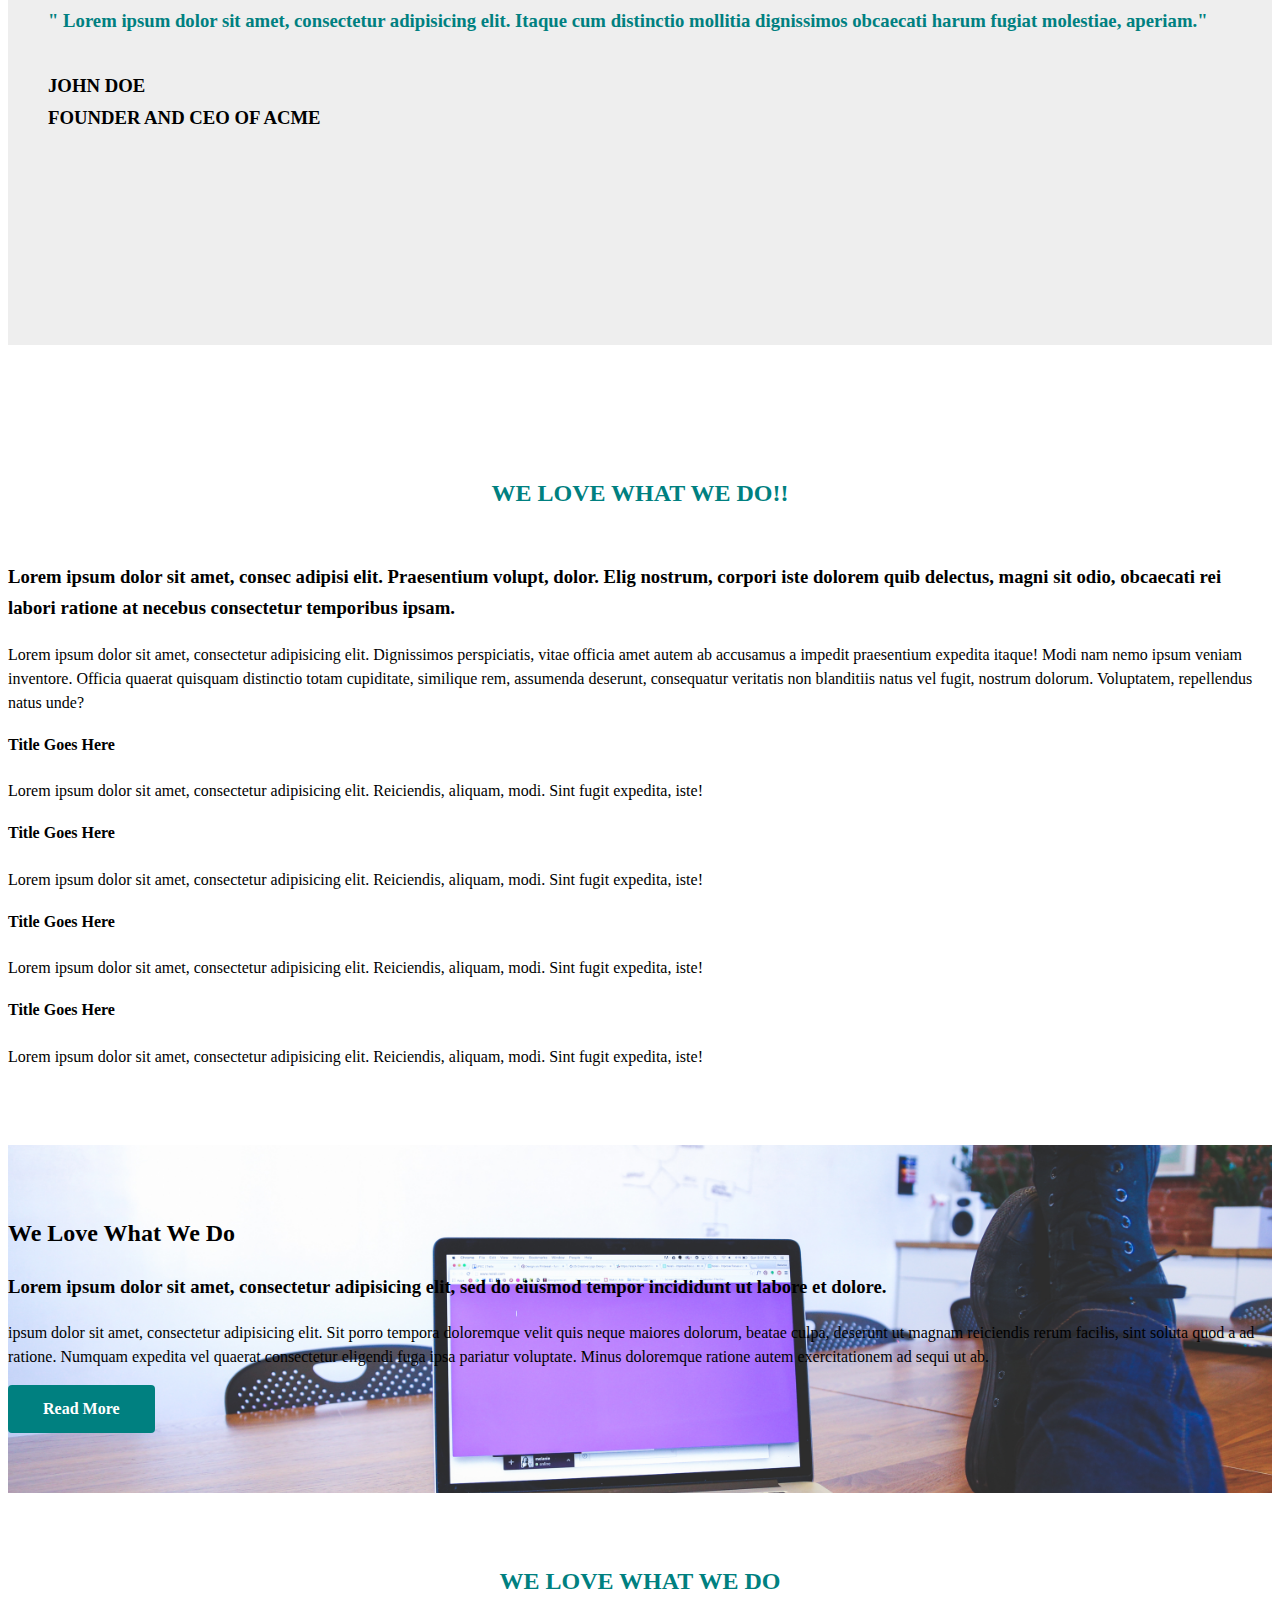
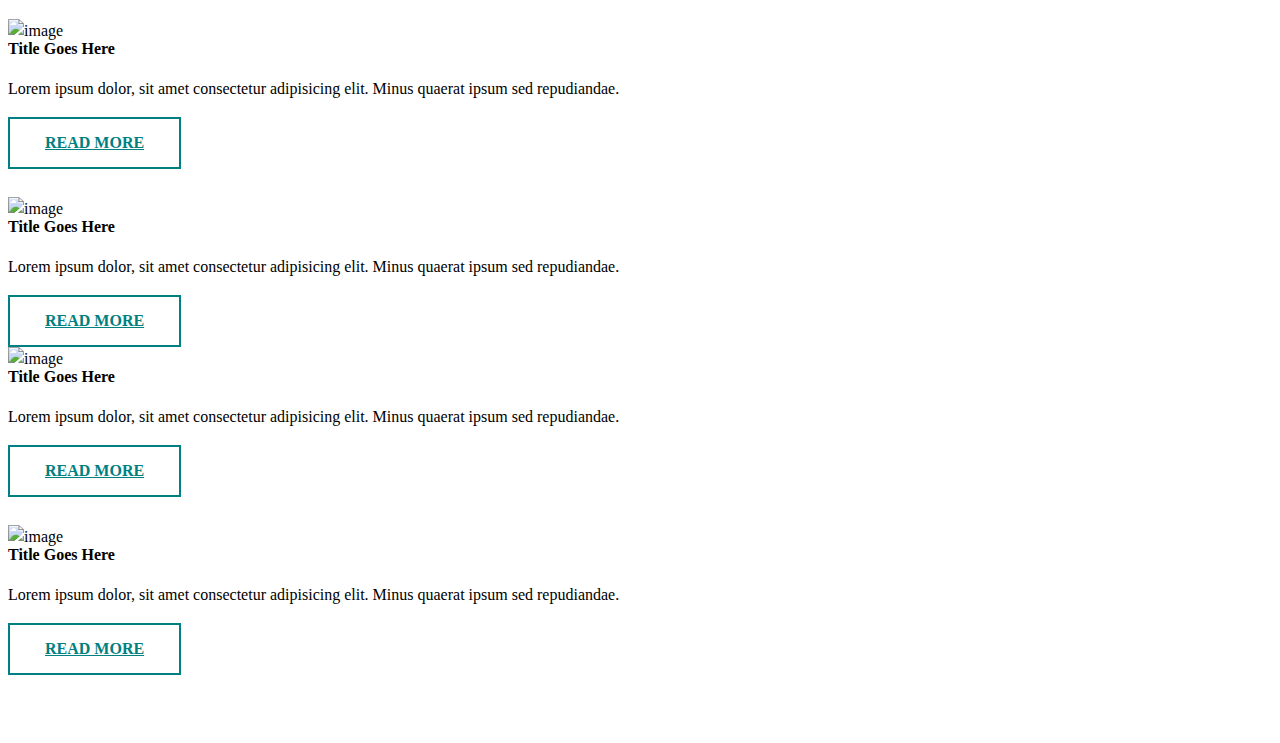
==== commit a75e4de6: "Fix tweak feature 4 image bg" ====
--- a/index.html
+++ b/index.html
@@ -11,91 +11,16 @@
   </head>
   <body>
     <!--include partials/headers/header-1.pug-->
-    <section class="feature-1">
-      <h2>We Love What We do!!</h2>
-      <div class="container">
-        <div class="row">
-          <div class="col-12 text-center"> 
-            <h4>Lorem ipsum dolor sit amet, consectetur adipisicing elit, sed do eiusmodincididunt ut labore et dolore.</h4>
-          </div>
-          <div class="col-md text-center"><i class="far fa-star fa-3x"></i>
-            <h4>Title Goes Here</h4>
-            <p>Exercitation ullamco laboris nisi ut aliquip ex ea commodo consequat. Duis aute irure dolor in reprehenderit in voluptate.</p>
-          </div>
-          <div class="col-md text-center"><i class="fa fa-headphones fa-3x"></i>
-            <h4>Title Goes Here</h4>
-            <p>Exercitation ullamco laboris nisi ut aliquip ex ea commodo consequat. Duis aute irure dolor in reprehenderit in voluptate.</p>
-          </div>
-          <div class="col-md text-center"><i class="far fa-clock fa-3x"></i>
-            <h4>Title Goes Here</h4>
-            <p>Exercitation ullamco laboris nisi ut aliquip ex ea commodo consequat. Duis aute irure dolor in reprehenderit in voluptate.</p>
-          </div>
-          <div class="col-md text-center"><i class="far fa-heart fa-3x"></i>
-            <h4>Title Goes Here</h4>
-            <p>Exercitation ullamco laboris nisi ut aliquip ex ea commodo consequat. Duis aute irure dolor in reprehenderit in voluptate.</p>
-          </div>
-        </div>
-      </div>
-    </section>
-    <section class="feature-2">
-      <h2>We Love What We Do</h2>
-      <div class="container">
-        <div class="row">
-          <div class="col-xl-6">
-            <h3>Lorem ipsum dolor sit amet, consectetur adipisicing elit. Laboriosam eos, incidunt velit labore commodi iusto, culpa possimus porro minima saepe quam molestias voluptatibus officia inventore? </h3>
-            <p>Lorem ipsum dolor sit amet consectetur adipisicing elit. Natus perferendis vitae necessitatibus? Cum quaerat ipsum fugit quis reprehenderit necessitatibus ipsa pariatur eum ullam minima beatae nesciunt quia modi ad voluptatibus aliquid impedit tempora, iusto minus quibusdam! Natus incidunt suscipit omnis magnam perspiciatis itaque, qui repellendus?</p>
-          </div>
-          <div class="col-lg-6">
-            <div class="row">
-              <div class="col-sm-6 text-center"><i class="far fa-star fa-3x"></i>
-                <h4>Title Goes Here</h4>
-                <p>Lorem ipsum dolor sit amet consectetur adipisicing elit. Aliquam in laboriosam.</p>
-              </div>
-              <div class="col-sm-6 text-center"><i class="fa fa-headphones fa-3x"></i>
-                <h4>Title Goes Here</h4>
-                <p>Lorem ipsum dolor sit amet consectetur adipisicing elit. Aliquam in laboriosam.</p>
-              </div>
-              <div class="col-sm-6 text-center"><i class="far fa-clock fa-3x"></i>
-                <h4>Title Goes Here</h4>
-                <p>Lorem ipsum dolor sit amet consectetur adipisicing elit. Aliquam in laboriosam.</p>
-              </div>
-              <div class="col-sm-6 text-center"><i class="far fa-heart fa-3x"></i>
-                <h4>Title Goes Here</h4>
-                <p>Lorem ipsum dolor sit amet consectetur adipisicing elit. Aliquam in laboriosam.</p>
-              </div>
-            </div>
-          </div>
-        </div>
-      </div>
-    </section>
-    <section class="feature-3">
-      <h2 class="text-center">We Love What We do</h2>
-      <div class="container">
-        <div class="row">
-          <div class="col-6">
-            <h4>Lorem ipsum dolor sit amet consectetur adipisicing elit. Quos illum omnis, ab ut commodi possimus itaque praesentium officiis architecto. Magni.</h4>
-            <div class="row">
-              <div class="col-6 text-center"><i class="far fa-clock fa-2x"></i>
-                <h4>Smooth And Fluent</h4>
-                <p>Lorem ipsum dolor, sit amet consectetur adipisicing elit. Possimus, iste recusandae? </p>
-              </div>
-              <div class="col-6 text-center"><i class="far fa-heart fa-2x"></i>
-                <h4>Smooth And Fluent</h4>
-                <p>Lorem ipsum dolor, sit amet consectetur adipisicing elit. Possimus, iste recusandae? </p>
-              </div>
-            </div>
-          </div>
-          <div class="col-6"><img src="https://source.unsplash.com/random/550x350"></div>
-        </div>
-      </div>
-    </section>
+    <!--include partials/features/feature-1.pug-->
+    <!--include partials/features/feature-2.pug-->
+    <!--include partials/features/feature-3.pug-->
     <section class="feature-4">
       <div class="overlay-img">
         <h2>We Love What We Do</h2>
         <div class="row">
-          <div class="col-6 offset-3">
-            <h4>Lorem ipsum dolor sit amet consectetur adipisicing elit. Error quo itaque beatae maxime corporis qui.</h4>
-            <p>Lorem ipsum dolor sit amet consectetur adipisicing elit. Enim, odio. Officiis, maiores eligendi? In veritatis esse sapiente eos accusantium eius? Sed, nostrum reprehenderit hic quaerat natus similique expedita vel eius incidunt laboriosam architecto, voluptate veritatis deleniti, doloribus libero nobis tenetur.</p>
+          <div class="col-4 offset-2">
+            <h4>Lorem ipsum dolor sit amet consectetur adipisicing elit. Error quo itaque beatae maxime corporis qui. In veritatis esse sapiente eos.</h4>
+            <p>Lorem ipsum dolor sit amet consectetur adipisicing elit. Enim, odio. Officiis, maiores eligendi? In veritatis esse sapiente eos accusantium eius? Sed, nostrum reprehenderit hic quaerat natus similique expedita vel eius incidunt laboriosam architecto, voluptate veritatis deleniti, doloribus libero nobis tenetur. Sed, nostrum reprehenderit hic quaerat natus similique expedita vel eius incidunt laboriosam architecto, voluptate veritatis deleniti, doloribus libero nobis tenetur.</p>
           </div>
         </div>
       </div>
--- a/css/style.css
+++ b/css/style.css
@@ -65,12 +65,11 @@
 
 .feature-4 {
   color: white;
-  text-align: center;
 }
 
 .feature-4 .overlay-img {
-  background: linear-gradient(rgba(0, 0, 0, 0.79), rgba(0, 0, 0, 0.79)), url("https://source.unsplash.com/random/1920x1080");
-  height: 420px;
+  background: linear-gradient(rgba(0, 0, 0, 0.6), rgba(0, 0, 0, 0.6)), url("https://source.unsplash.com/random/1920x1080");
+  height: 490px;
   width: 100%;
   background-size: cover;
   background-position: center;
@@ -78,6 +77,7 @@
 
 .feature-4 h2 {
   padding: 50px 0 20px 0;
+  text-align: center;
 }
 
 .feature-4 h4 {
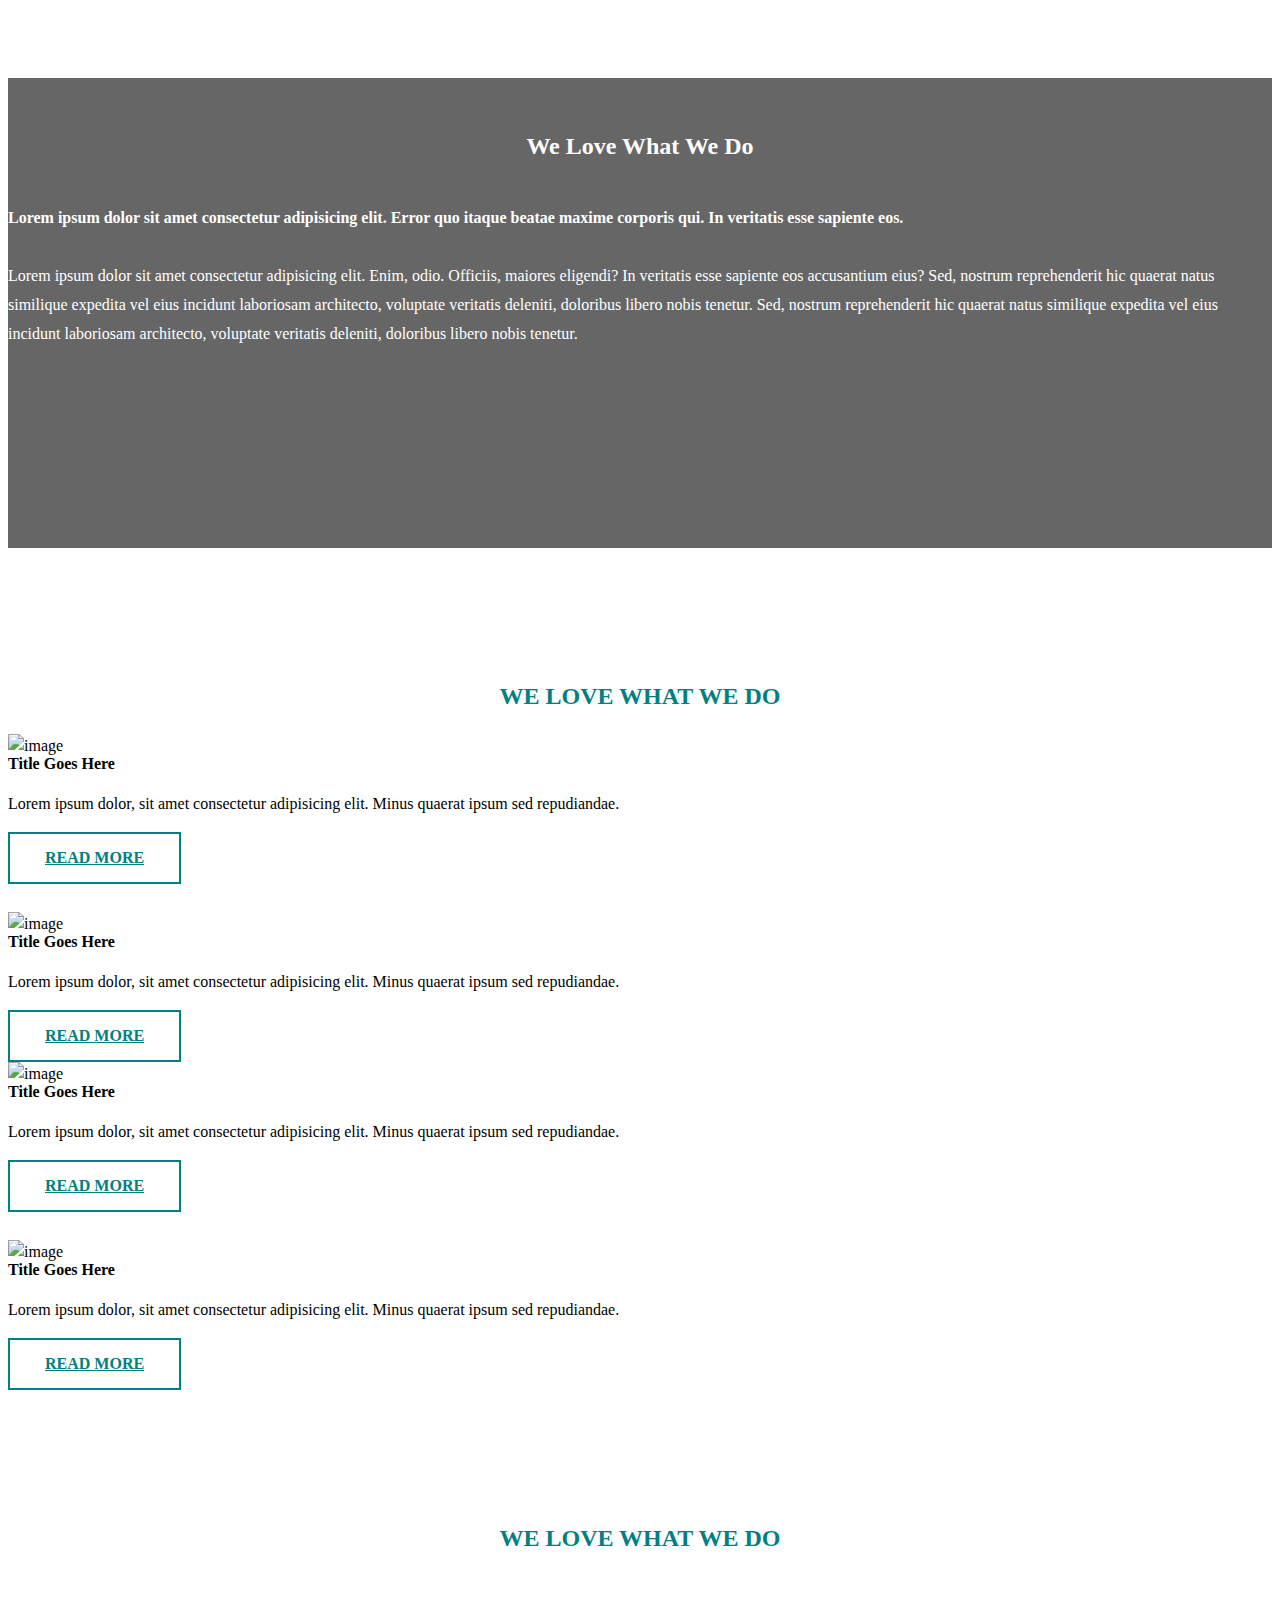
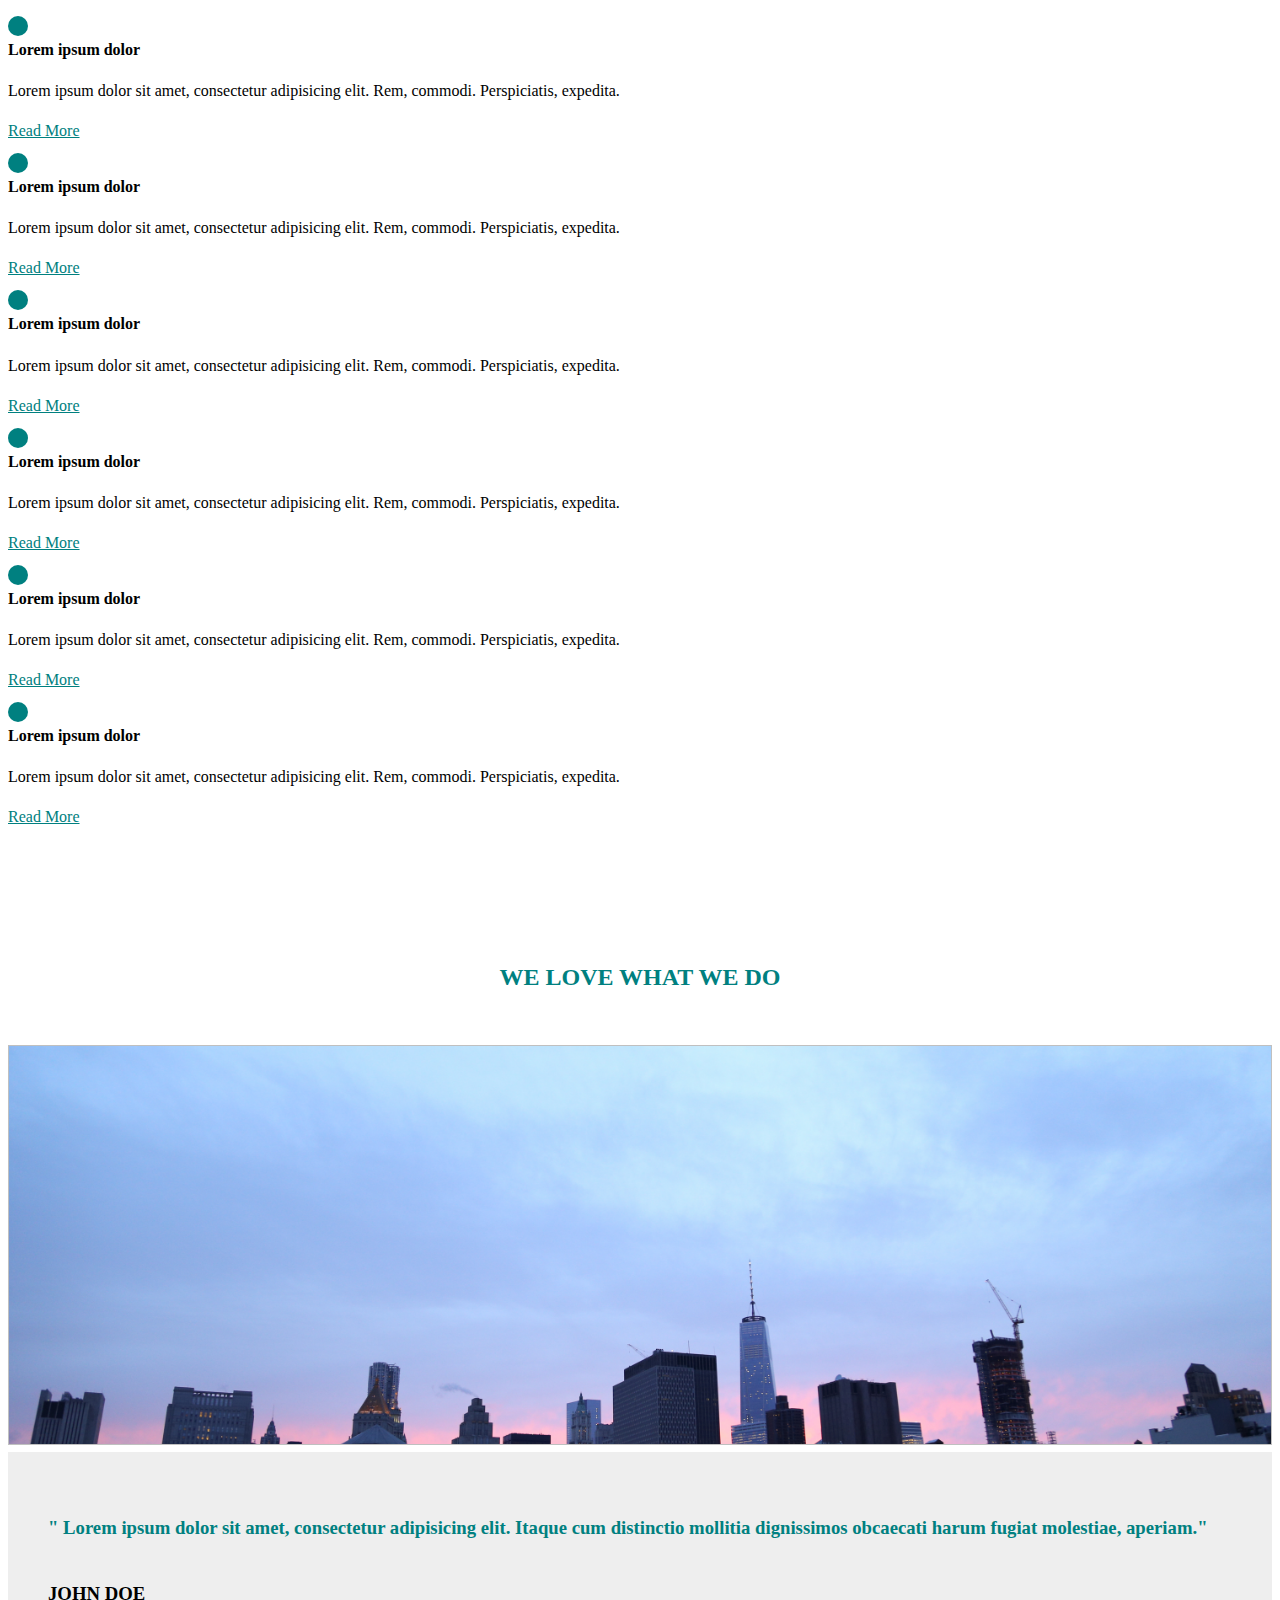
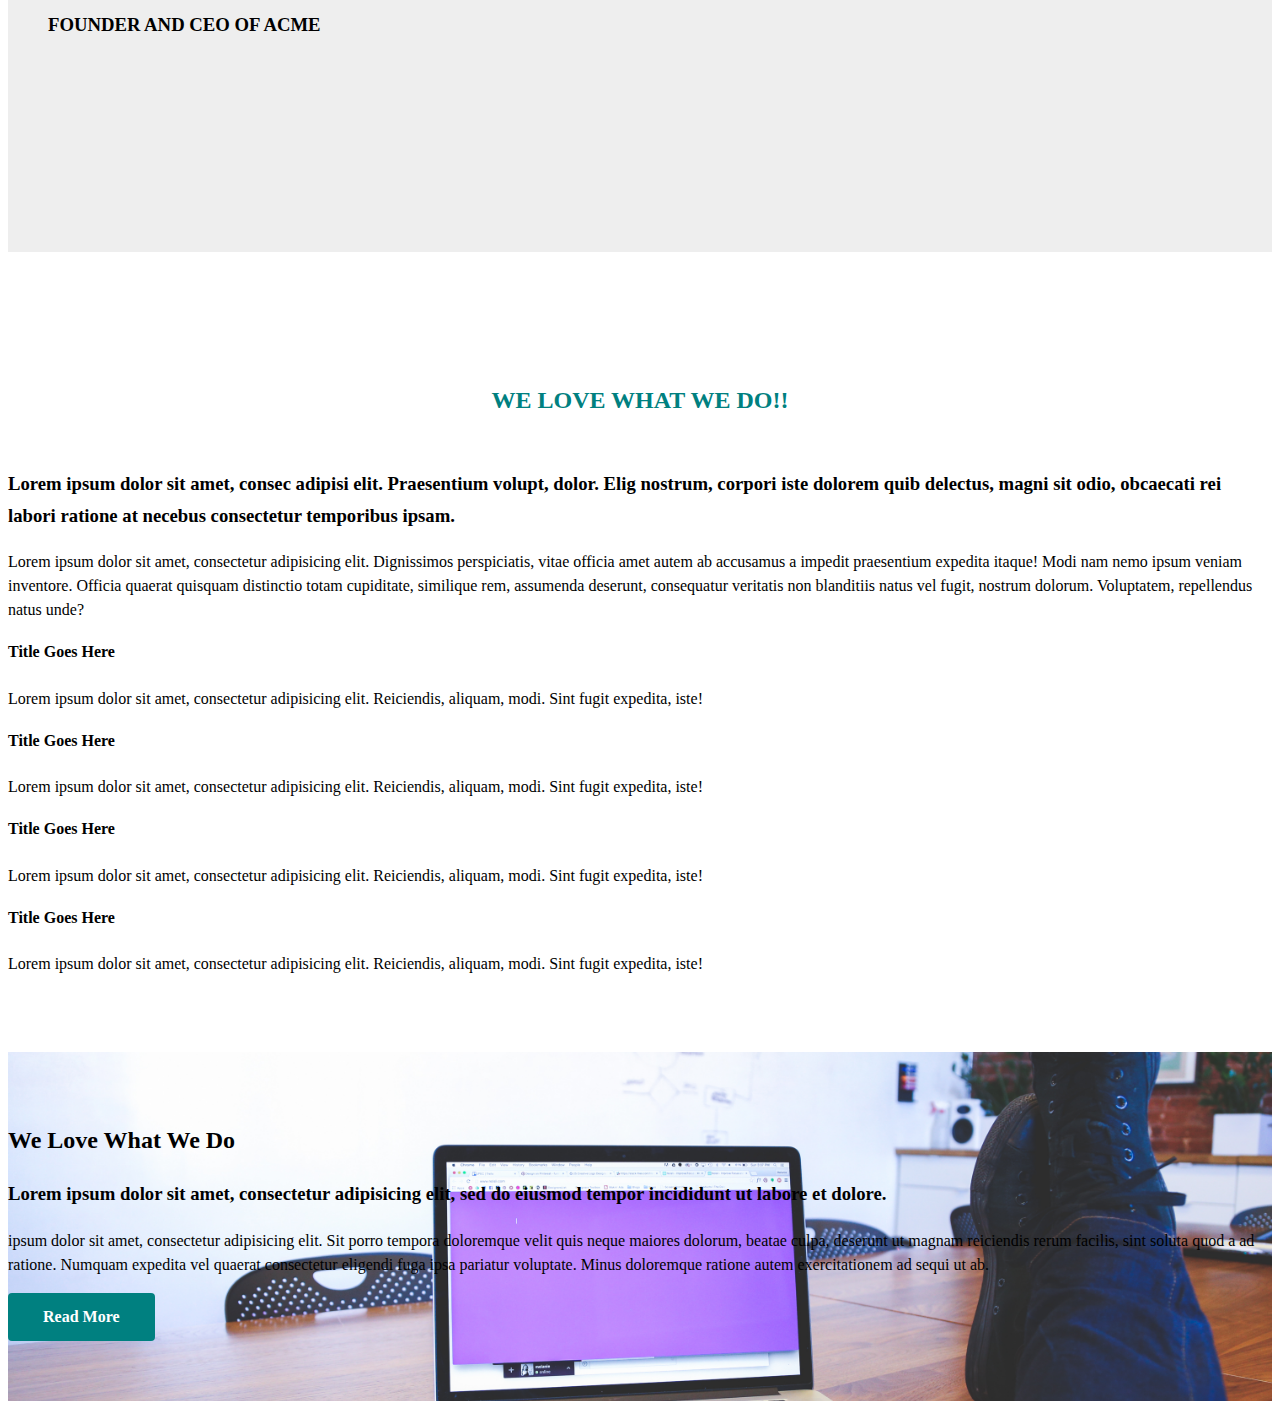
==== commit 576b18c6: "Fix unknown" ====
--- a/index.html
+++ b/index.html
@@ -25,25 +25,42 @@
         </div>
       </div>
     </section>
-    <section class="feature-5">
-      <h2>We Love What We Do</h2>
+    <!--include partials/features/feature-5.pug-->
+    <section class="feature-10">
+      <h2 class="text-center">We Love What We Do</h2>
       <div class="container">
         <div class="row">
-          <div class="col-3"><i class="far fa-star fa-3x"></i>
-            <h5>This Cool Title Here</h5>
-            <p>Lorem ipsum dolor sit amet consectetur adipisicing elit. Sunt architecto ratione inventore nisi, rem animi eaque harum obcaecati veritatis laborum cum! Placeat quidem, vero enim reprehenderit iure, minus similique dicta hic unde minima nisi? Molestias quaerat optio ut doloribus odit.</p><a class="more" href="#">Read More</a>
+          <div class="col-6">
+            <div class="row">
+              <div class="col-6"><img src="https://source.unsplash.com/random/250x150" alt="image"></div>
+              <div class="col-6">
+                <h4>Title Goes Here</h4>
+                <p>Lorem ipsum dolor, sit amet consectetur adipisicing elit. Minus quaerat ipsum sed repudiandae.</p><a class="more" href="#">Read More</a>
+              </div>
+            </div>
+            <div class="row">
+              <div class="col-6"><img src="https://source.unsplash.com/random/250x150" alt="image"></div>
+              <div class="col-6">
+                <h4>Title Goes Here</h4>
+                <p>Lorem ipsum dolor, sit amet consectetur adipisicing elit. Minus quaerat ipsum sed repudiandae.</p><a class="more" href="#">Read More</a>
+              </div>
+            </div>
           </div>
-          <div class="col-3"><i class="fas fa-headphones fa-3x"></i>
-            <h5>This Cool Title Here</h5>
-            <p>Lorem ipsum dolor sit amet consectetur adipisicing elit. Sunt architecto ratione inventore nisi, rem animi eaque harum obcaecati veritatis laborum cum! Placeat quidem, vero enim reprehenderit iure, minus similique dicta hic unde minima nisi? Molestias quaerat optio ut doloribus odit.</p><a class="more" href="#">Read More</a>
-          </div>
-          <div class="col-3"><i class="far fa-clock fa-3x"></i>
-            <h5>This Cool Title Here</h5>
-            <p>Lorem ipsum dolor sit amet consectetur adipisicing elit. Sunt architecto ratione inventore nisi, rem animi eaque harum obcaecati veritatis laborum cum! Placeat quidem, vero enim reprehenderit iure, minus similique dicta hic unde minima nisi? Molestias quaerat optio ut doloribus odit.</p><a class="more" href="#">Read More</a>
-          </div>
-          <div class="col-3"><i class="far fa-heart fa-3x">       </i>
-            <h5>This Cool Title Here</h5>
-            <p>Lorem ipsum dolor sit amet consectetur adipisicing elit. Sunt architecto ratione inventore nisi, rem animi eaque harum obcaecati veritatis laborum cum! Placeat quidem, vero enim reprehenderit iure, minus similique dicta hic unde minima nisi? Molestias quaerat optio ut doloribus odit.</p><a class="more" href="#">Read More</a>
+          <div class="col-6">
+            <div class="row">
+              <div class="col-6"><img src="https://source.unsplash.com/random/250x150" alt="image"></div>
+              <div class="col-6">
+                <h4>Title Goes Here</h4>
+                <p>Lorem ipsum dolor, sit amet consectetur adipisicing elit. Minus quaerat ipsum sed repudiandae.</p><a class="more" href="#">Read More</a>
+              </div>
+            </div>
+            <div class="row">
+              <div class="col-6"><img src="https://source.unsplash.com/random/250x150" alt="image"></div>
+              <div class="col-6">
+                <h4>Title Goes Here</h4>
+                <p>Lorem ipsum dolor, sit amet consectetur adipisicing elit. Minus quaerat ipsum sed repudiandae.</p><a class="more" href="#">Read More</a>
+              </div>
+            </div>
           </div>
         </div>
       </div>
@@ -170,45 +187,6 @@
         </div>
       </div>
     </section>
-    <section class="feature-10">
-      <h2 class="text-center">We Love What We Do</h2>
-      <div class="container">
-        <div class="row">
-          <div class="col-6">
-            <div class="row">
-              <div class="col-6"><img src="https://source.unsplash.com/random/250x150" alt="image"></div>
-              <div class="col-6">
-                <h4>Title Goes Here</h4>
-                <p>Lorem ipsum dolor, sit amet consectetur adipisicing elit. Minus quaerat ipsum sed repudiandae.</p><a class="more" href="#">Read More</a>
-              </div>
-            </div>
-            <div class="row">
-              <div class="col-6"><img src="https://source.unsplash.com/random/250x150" alt="image"></div>
-              <div class="col-6">
-                <h4>Title Goes Here</h4>
-                <p>Lorem ipsum dolor, sit amet consectetur adipisicing elit. Minus quaerat ipsum sed repudiandae.</p><a class="more" href="#">Read More</a>
-              </div>
-            </div>
-          </div>
-          <div class="col-6">
-            <div class="row">
-              <div class="col-6"><img src="https://source.unsplash.com/random/250x150" alt="image"></div>
-              <div class="col-6">
-                <h4>Title Goes Here</h4>
-                <p>Lorem ipsum dolor, sit amet consectetur adipisicing elit. Minus quaerat ipsum sed repudiandae.</p><a class="more" href="#">Read More</a>
-              </div>
-            </div>
-            <div class="row">
-              <div class="col-6"><img src="https://source.unsplash.com/random/250x150" alt="image"></div>
-              <div class="col-6">
-                <h4>Title Goes Here</h4>
-                <p>Lorem ipsum dolor, sit amet consectetur adipisicing elit. Minus quaerat ipsum sed repudiandae.</p><a class="more" href="#">Read More</a>
-              </div>
-            </div>
-          </div>
-        </div>
-      </div>
-    </section>
     <!--include partials/features/feature-11.pug-->
     <!--include partials/features/four-grid.pug-->
     <!--include partials/features/four-pic-grid.pug-->
--- a/css/style.css
+++ b/css/style.css
@@ -69,7 +69,7 @@
 
 .feature-4 .overlay-img {
   background: linear-gradient(rgba(0, 0, 0, 0.6), rgba(0, 0, 0, 0.6)), url("https://source.unsplash.com/random/1920x1080");
-  height: 490px;
+  height: 470px;
   width: 100%;
   background-size: cover;
   background-position: center;
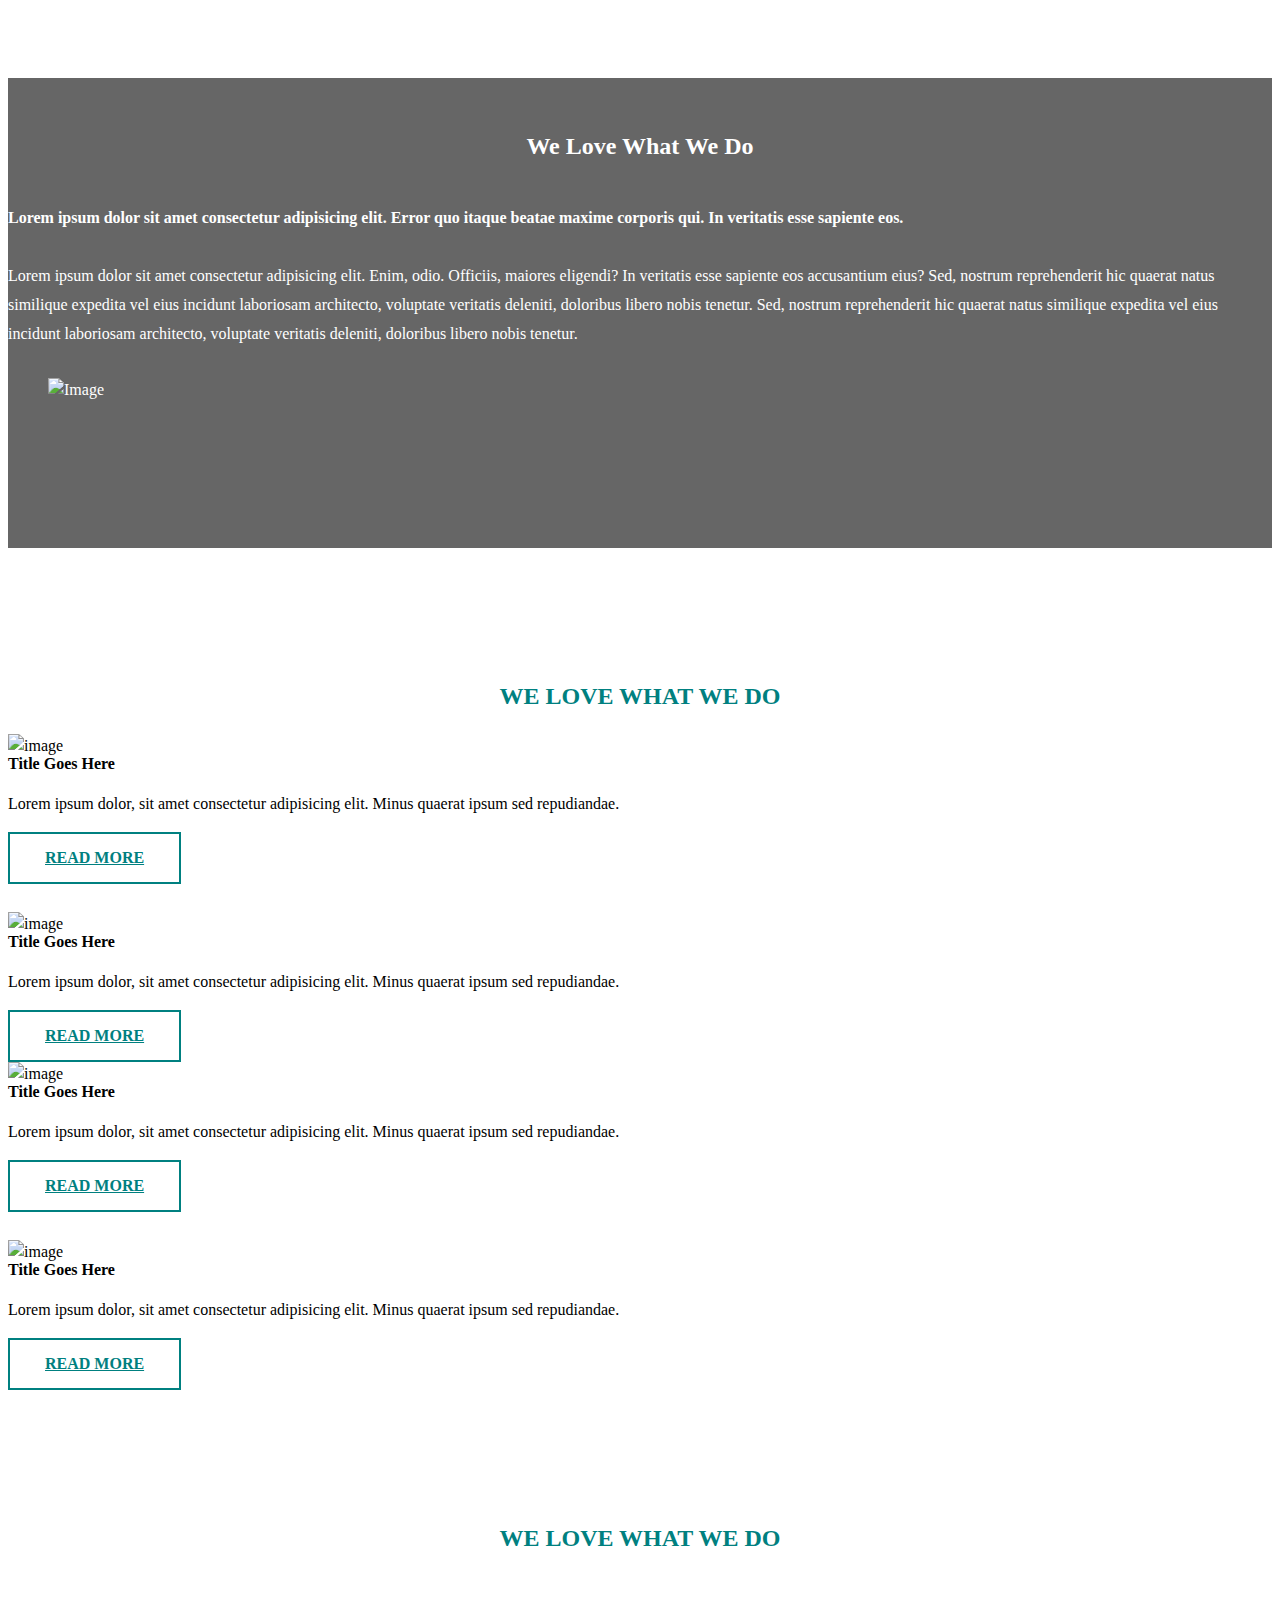
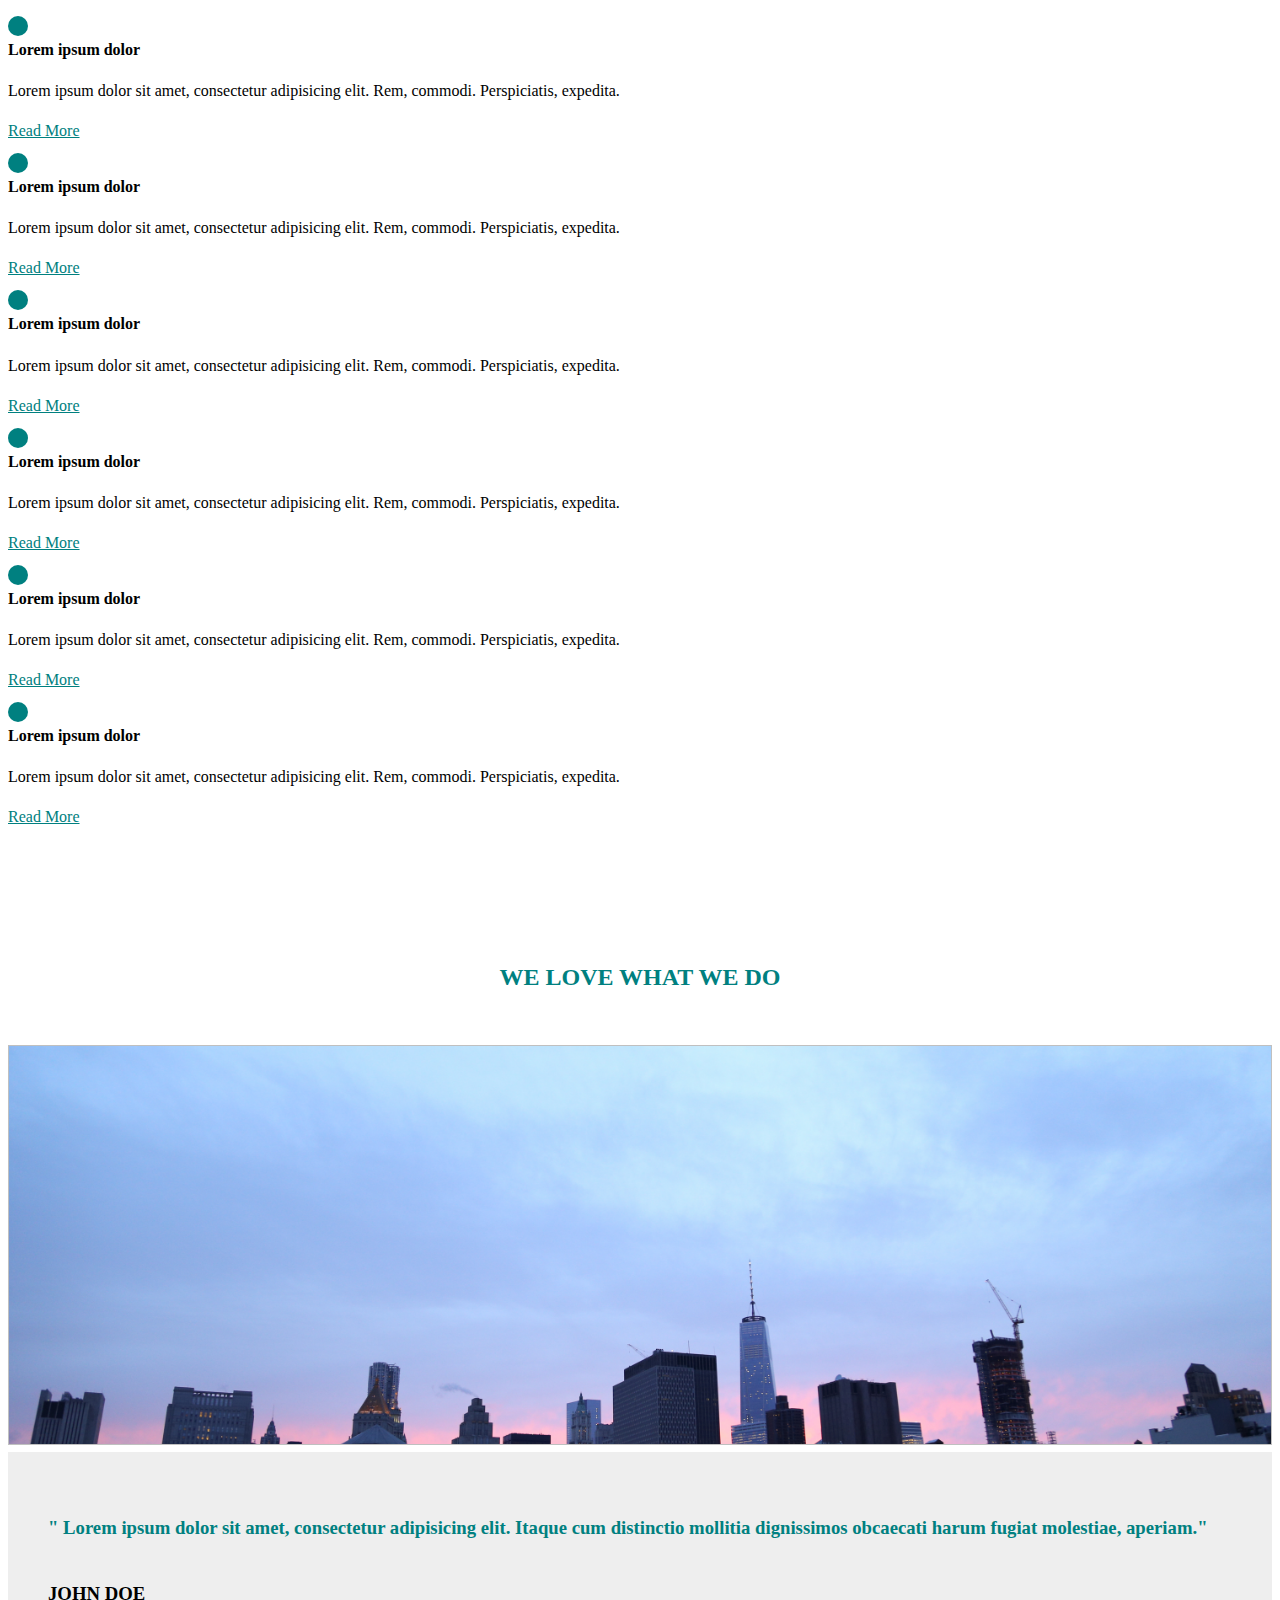
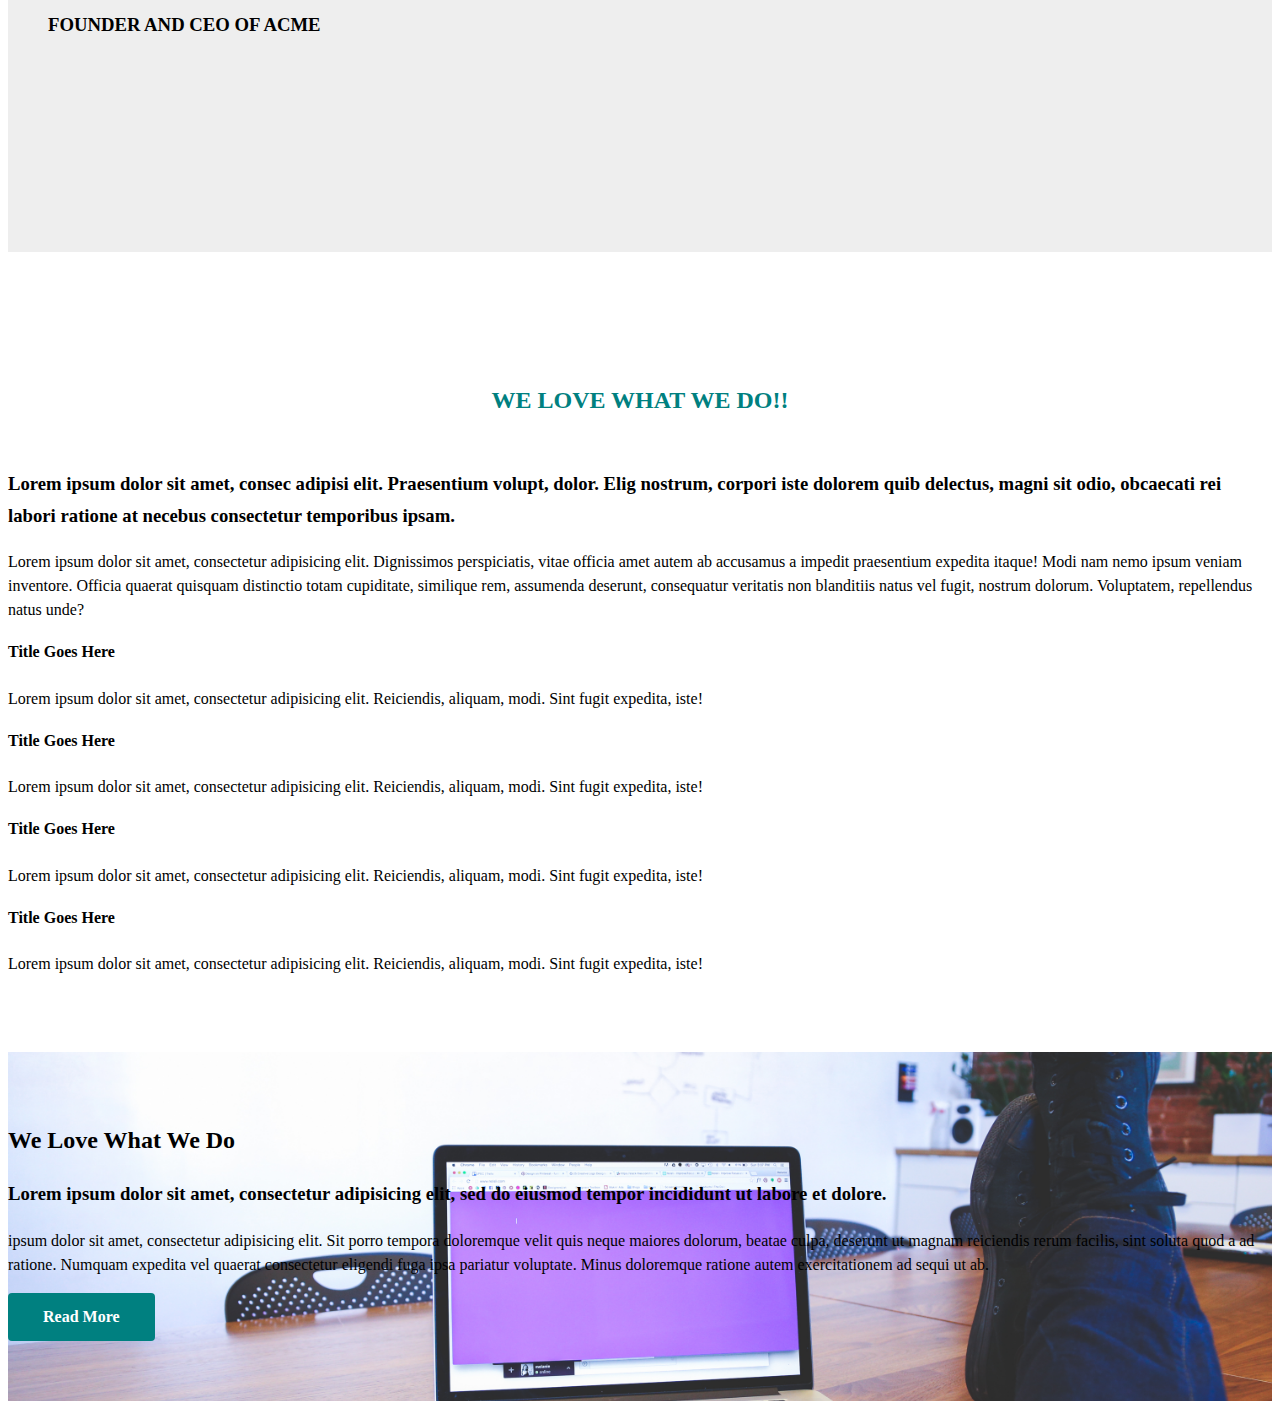
==== commit fa5e83f7: "Add image Feature 4" ====
--- a/index.html
+++ b/index.html
@@ -22,6 +22,7 @@
             <h4>Lorem ipsum dolor sit amet consectetur adipisicing elit. Error quo itaque beatae maxime corporis qui. In veritatis esse sapiente eos.</h4>
             <p>Lorem ipsum dolor sit amet consectetur adipisicing elit. Enim, odio. Officiis, maiores eligendi? In veritatis esse sapiente eos accusantium eius? Sed, nostrum reprehenderit hic quaerat natus similique expedita vel eius incidunt laboriosam architecto, voluptate veritatis deleniti, doloribus libero nobis tenetur. Sed, nostrum reprehenderit hic quaerat natus similique expedita vel eius incidunt laboriosam architecto, voluptate veritatis deleniti, doloribus libero nobis tenetur.</p>
           </div>
+          <div class="col-6"><img src="https://source.unsplash.com/random/550x290" alt="Image"></div>
         </div>
       </div>
     </section>
--- a/css/style.css
+++ b/css/style.css
@@ -88,6 +88,11 @@
   line-height: 1.8em;
 }
 
+.feature-4 img {
+  margin-top: 13px;
+  margin-left: 40px;
+}
+
 .feature-5 {
   text-align: center;
 }
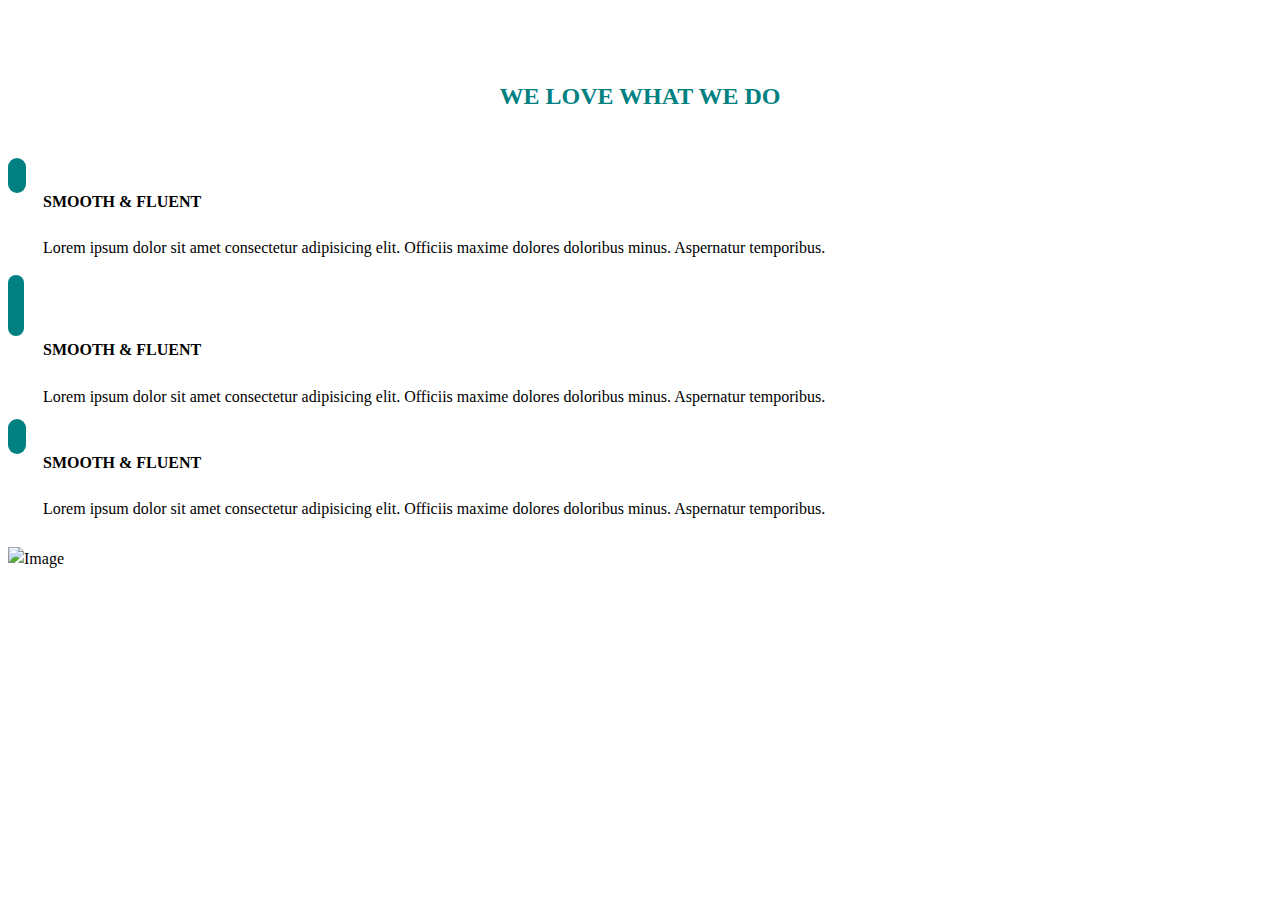
==== commit eb2ff883: "Rename files fix feature 7" ====
--- a/index.html
+++ b/index.html
@@ -14,180 +14,43 @@
     <!--include partials/features/feature-1.pug-->
     <!--include partials/features/feature-2.pug-->
     <!--include partials/features/feature-3.pug-->
-    <section class="feature-4">
-      <div class="overlay-img">
-        <h2>We Love What We Do</h2>
-        <div class="row">
-          <div class="col-4 offset-2">
-            <h4>Lorem ipsum dolor sit amet consectetur adipisicing elit. Error quo itaque beatae maxime corporis qui. In veritatis esse sapiente eos.</h4>
-            <p>Lorem ipsum dolor sit amet consectetur adipisicing elit. Enim, odio. Officiis, maiores eligendi? In veritatis esse sapiente eos accusantium eius? Sed, nostrum reprehenderit hic quaerat natus similique expedita vel eius incidunt laboriosam architecto, voluptate veritatis deleniti, doloribus libero nobis tenetur. Sed, nostrum reprehenderit hic quaerat natus similique expedita vel eius incidunt laboriosam architecto, voluptate veritatis deleniti, doloribus libero nobis tenetur.</p>
-          </div>
-          <div class="col-6"><img src="https://source.unsplash.com/random/550x290" alt="Image"></div>
-        </div>
-      </div>
-    </section>
+    <!--include partials/features/feature-4.pug-->
     <!--include partials/features/feature-5.pug-->
-    <section class="feature-10">
-      <h2 class="text-center">We Love What We Do</h2>
+    <!--include partials/features/feature-6.pug-->
+    <section class="feature-7">
+      <h2>We Love What We Do</h2>
       <div class="container">
         <div class="row">
           <div class="col-6">
             <div class="row">
-              <div class="col-6"><img src="https://source.unsplash.com/random/250x150" alt="image"></div>
-              <div class="col-6">
-                <h4>Title Goes Here</h4>
-                <p>Lorem ipsum dolor, sit amet consectetur adipisicing elit. Minus quaerat ipsum sed repudiandae.</p><a class="more" href="#">Read More</a>
+              <div class="col-1"><i class="far fa-clock fa-3x"></i></div>
+              <div class="col-11">
+                <h4>Smooth & Fluent</h4>
+                <p>Lorem ipsum dolor sit amet consectetur adipisicing elit. Officiis maxime dolores doloribus minus. Aspernatur temporibus.</p>
               </div>
             </div>
             <div class="row">
-              <div class="col-6"><img src="https://source.unsplash.com/random/250x150" alt="image"></div>
-              <div class="col-6">
-                <h4>Title Goes Here</h4>
-                <p>Lorem ipsum dolor, sit amet consectetur adipisicing elit. Minus quaerat ipsum sed repudiandae.</p><a class="more" href="#">Read More</a>
+              <div class="col-1"><i class="far fa-star"></i></div>
+              <div class="col-11">
+                <h4>Smooth & Fluent</h4>
+                <p>Lorem ipsum dolor sit amet consectetur adipisicing elit. Officiis maxime dolores doloribus minus. Aspernatur temporibus.</p>
+              </div>
+            </div>
+            <div class="row">
+              <div class="col-1"><i class="fas fa-headphones fa-3x"></i></div>
+              <div class="col-11">
+                <h4>Smooth & Fluent</h4>
+                <p>Lorem ipsum dolor sit amet consectetur adipisicing elit. Officiis maxime dolores doloribus minus. Aspernatur temporibus.</p>
               </div>
             </div>
           </div>
-          <div class="col-6">
-            <div class="row">
-              <div class="col-6"><img src="https://source.unsplash.com/random/250x150" alt="image"></div>
-              <div class="col-6">
-                <h4>Title Goes Here</h4>
-                <p>Lorem ipsum dolor, sit amet consectetur adipisicing elit. Minus quaerat ipsum sed repudiandae.</p><a class="more" href="#">Read More</a>
-              </div>
-            </div>
-            <div class="row">
-              <div class="col-6"><img src="https://source.unsplash.com/random/250x150" alt="image"></div>
-              <div class="col-6">
-                <h4>Title Goes Here</h4>
-                <p>Lorem ipsum dolor, sit amet consectetur adipisicing elit. Minus quaerat ipsum sed repudiandae.</p><a class="more" href="#">Read More</a>
-              </div>
-            </div>
-          </div>
+          <div class="col-6"><img src="https://source.unsplash.com/random/490x300" alt="Image"></div>
         </div>
       </div>
     </section>
-    <section class="feature-6">
-      <h2 class="text-center">We Love What We Do</h2>
-      <div class="container">
-        <div class="row">
-          <div class="col-sm-4">
-            <div class="row">
-              <div class="col-xs-2"><i class="fa fa-book fa-2x"></i></div>
-              <div class="col-xs-10">
-                <h4>Lorem ipsum dolor</h4>
-                <p> Lorem ipsum dolor sit amet, consectetur adipisicing elit. Rem, commodi. Perspiciatis, expedita.</p><a href="#">Read More</a>
-              </div>
-            </div>
-          </div>
-          <div class="col-sm-4">
-            <div class="row">
-              <div class="col-xs-2"><i class="fa fa-book fa-2x"></i></div>
-              <div class="col-xs-10">
-                <h4>Lorem ipsum dolor</h4>
-                <p> Lorem ipsum dolor sit amet, consectetur adipisicing elit. Rem, commodi. Perspiciatis, expedita.</p><a href="#">Read More</a>
-              </div>
-            </div>
-          </div>
-          <div class="col-sm-4">
-            <div class="row">
-              <div class="col-xs-2"><i class="fa fa-book fa-2x"></i></div>
-              <div class="col-xs-10">
-                <h4>Lorem ipsum dolor</h4>
-                <p> Lorem ipsum dolor sit amet, consectetur adipisicing elit. Rem, commodi. Perspiciatis, expedita.</p><a href="#">Read More</a>
-              </div>
-            </div>
-          </div>
-        </div>
-        <div class="row margt-10">
-          <div class="col-sm-4">
-            <div class="row">
-              <div class="col-xs-2"><i class="fa fa-book fa-2x"></i></div>
-              <div class="col-xs-10">
-                <h4>Lorem ipsum dolor</h4>
-                <p> Lorem ipsum dolor sit amet, consectetur adipisicing elit. Rem, commodi. Perspiciatis, expedita.</p><a href="#">Read More</a>
-              </div>
-            </div>
-          </div>
-          <div class="col-sm-4">
-            <div class="row">
-              <div class="col-xs-2"><i class="fa fa-book fa-2x"></i></div>
-              <div class="col-xs-10">
-                <h4>Lorem ipsum dolor</h4>
-                <p> Lorem ipsum dolor sit amet, consectetur adipisicing elit. Rem, commodi. Perspiciatis, expedita.</p><a href="#">Read More</a>
-              </div>
-            </div>
-          </div>
-          <div class="col-sm-4">
-            <div class="row">
-              <div class="col-xs-2"><i class="fa fa-book fa-2x"></i></div>
-              <div class="col-xs-10">
-                <h4>Lorem ipsum dolor</h4>
-                <p> Lorem ipsum dolor sit amet, consectetur adipisicing elit. Rem, commodi. Perspiciatis, expedita.</p><a href="#">Read More</a>
-              </div>
-            </div>
-          </div>
-        </div>
-      </div>
-    </section>
-    <section class="feature-7">
-      <h2>We Love What We Do</h2>
-      <div class="container-fluid">
-        <div class="row no-gutters">
-          <div class="col-md-6"><img class="placeholder"></div>
-          <div class="col-md-6">
-            <div class="gray-bg">
-              <h3 class="quote">" Lorem ipsum dolor sit amet, consectetur adipisicing elit. Itaque cum distinctio mollitia dignissimos obcaecati harum fugiat molestiae, aperiam."</h3>
-              <h3 class="author">John Doe <br> Founder and CEO of ACME</h3>
-            </div>
-          </div>
-        </div>
-      </div>
-    </section>
-    <section class="feature-8">
-      <h2>We Love What We Do!!</h2>
-      <div class="container">
-        <div class="row">
-          <div class="col-md-6">
-            <h3>Lorem ipsum dolor sit amet, consec adipisi elit. Praesentium volupt, dolor. Elig nostrum, corpori iste dolorem quib delectus, magni sit odio, obcaecati rei labori ratione at necebus consectetur temporibus ipsam.</h3>
-            <p> Lorem ipsum dolor sit amet, consectetur adipisicing elit. Dignissimos perspiciatis, vitae officia amet autem ab accusamus a impedit praesentium expedita itaque! Modi nam nemo ipsum veniam inventore. Officia quaerat quisquam distinctio totam cupiditate, similique rem, assumenda deserunt, consequatur veritatis non blanditiis natus vel fugit, nostrum dolorum. Voluptatem, repellendus natus unde?</p>
-          </div>
-          <div class="col-md-6">
-            <div class="row">
-              <div class="col-md-6 text-center"><i class="fa fa-star-o fa-3x"></i>
-                <h4>Title Goes Here</h4>
-                <p> Lorem ipsum dolor sit amet, consectetur adipisicing elit. Reiciendis, aliquam, modi. Sint fugit expedita, iste!</p>
-              </div>
-              <div class="col-md-6 text-center"><i class="fa fa-star-o fa-3x"></i>
-                <h4>Title Goes Here</h4>
-                <p> Lorem ipsum dolor sit amet, consectetur adipisicing elit. Reiciendis, aliquam, modi. Sint fugit expedita, iste!</p>
-              </div>
-              <div class="col-md-6 text-center"><i class="fa fa-star-o fa-3x"></i>
-                <h4>Title Goes Here</h4>
-                <p> Lorem ipsum dolor sit amet, consectetur adipisicing elit. Reiciendis, aliquam, modi. Sint fugit expedita, iste!</p>
-              </div>
-              <div class="col-md-6 text-center"><i class="fa fa-star-o fa-3x"></i>
-                <h4>Title Goes Here</h4>
-                <p> Lorem ipsum dolor sit amet, consectetur adipisicing elit. Reiciendis, aliquam, modi. Sint fugit expedita, iste!</p>
-              </div>
-            </div>
-          </div>
-        </div>
-      </div>
-    </section>
-    <section class="feature-9">
-      <div class="container">
-        <div class="row">
-          <h2>We Love What We Do</h2>
-          <div class="col-sm-6">
-            <div class="light-bg">
-              <h3>Lorem ipsum dolor sit amet, consectetur adipisicing elit, sed do eiusmod tempor incididunt ut labore et dolore.</h3>
-              <p>ipsum dolor sit amet, consectetur adipisicing elit. Sit porro tempora doloremque velit quis neque maiores dolorum, beatae culpa, deserunt ut magnam reiciendis rerum facilis, sint soluta quod a ad ratione. Numquam expedita vel quaerat consectetur eligendi fuga ipsa pariatur voluptate. Minus doloremque ratione autem exercitationem ad sequi ut ab.</p>
-            </div>
-            <div class="more-button">Read More</div>
-          </div>
-        </div>
-      </div>
-    </section>
+    <!--include partials/features/feature-8.pug-->
+    <!--include partials/features/feature-9.pug-->
+    <!--include partials/features/feature-10.pug-->
     <!--include partials/features/feature-11.pug-->
     <!--include partials/features/four-grid.pug-->
     <!--include partials/features/four-pic-grid.pug-->
--- a/css/style.css
+++ b/css/style.css
@@ -146,33 +146,30 @@
   margin-bottom: 5px;
 }
 
-.feature-7 .container-fluid {
-  padding: 0;
-}
-
-.feature-7 .gray-bg {
-  background-color: #eee;
-  color: teal;
-  height: 400px;
-}
-
-.feature-7 .gray-bg h3.quote {
-  padding: 60px 25px 0 40px;
-}
-
-.feature-7 .gray-bg h3.author {
-  padding: 15px 25px 0 40px;
-  color: #000;
-  text-transform: uppercase;
-}
-
-.feature-7 img.placeholder {
-  height: 400px;
-  width: 100%;
-  background-image: url("../images/10.jpg");
-  background-size: cover;
-  background-repeat: no-repeat;
-  background-position: center;
+.feature-7 i {
+  margin-top: 13px;
+  background-color: teal;
+  padding: 9px;
+  border-radius: 40px;
+  color: white;
+}
+
+.feature-7 i.far.fa-star {
+  font-size: 40px;
+  padding: 8px;
+}
+
+.feature-7 h4 {
+  text-transform: uppercase;
+  padding-left: 35px;
+}
+
+.feature-7 p {
+  padding-left: 35px;
+}
+
+.feature-7 img {
+  margin-top: 10px;
 }
 
 .feature-9 {
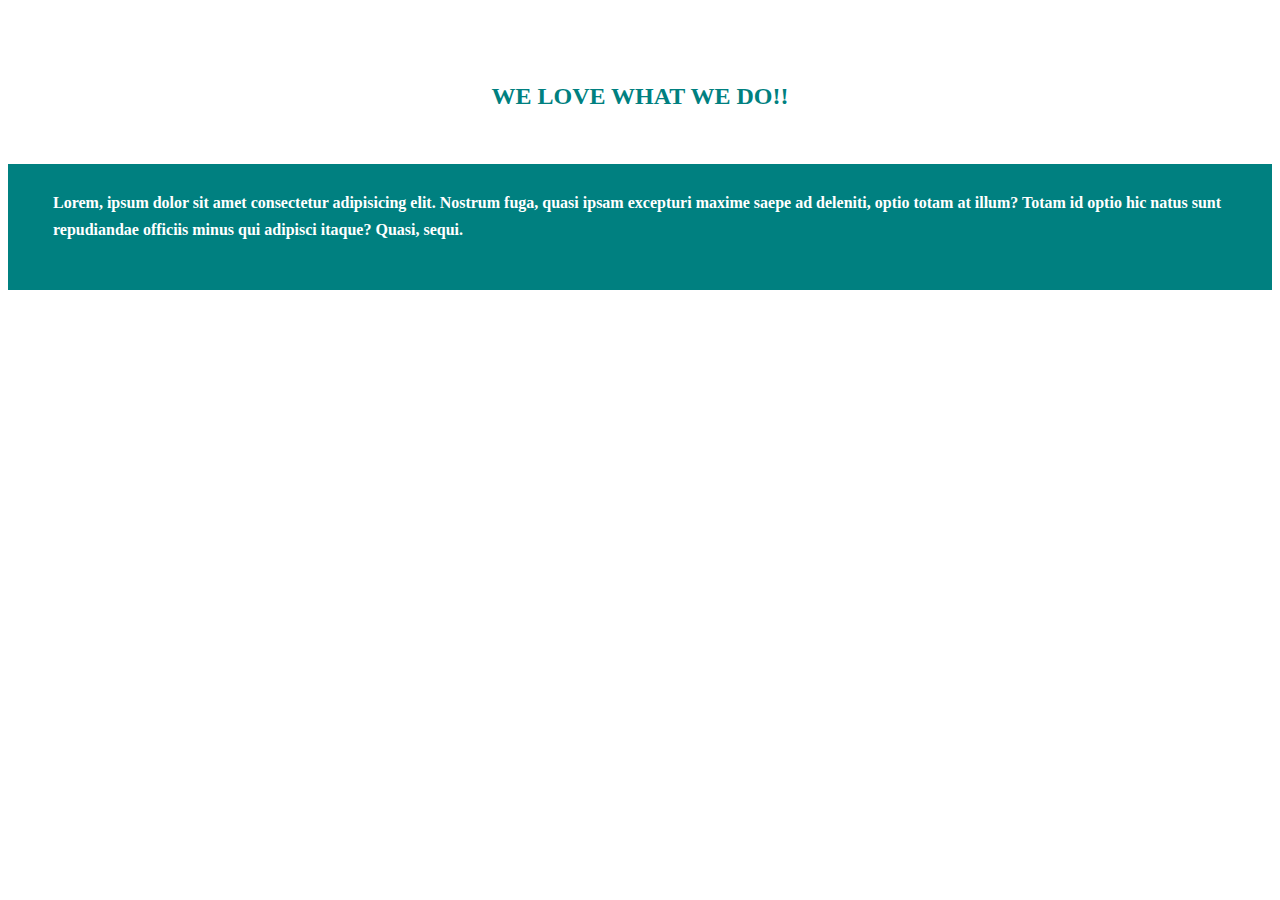
==== commit cd7fa86c: "Fix Feature 8" ====
--- a/index.html
+++ b/index.html
@@ -17,38 +17,18 @@
     <!--include partials/features/feature-4.pug-->
     <!--include partials/features/feature-5.pug-->
     <!--include partials/features/feature-6.pug-->
-    <section class="feature-7">
-      <h2>We Love What We Do</h2>
-      <div class="container">
+    <!--include partials/features/feature-7.pug-->
+    <section class="feature-8">
+      <h2>We Love What We Do!!</h2>
+      <div class="container-fluid">
         <div class="row">
-          <div class="col-6">
-            <div class="row">
-              <div class="col-1"><i class="far fa-clock fa-3x"></i></div>
-              <div class="col-11">
-                <h4>Smooth & Fluent</h4>
-                <p>Lorem ipsum dolor sit amet consectetur adipisicing elit. Officiis maxime dolores doloribus minus. Aspernatur temporibus.</p>
-              </div>
-            </div>
-            <div class="row">
-              <div class="col-1"><i class="far fa-star"></i></div>
-              <div class="col-11">
-                <h4>Smooth & Fluent</h4>
-                <p>Lorem ipsum dolor sit amet consectetur adipisicing elit. Officiis maxime dolores doloribus minus. Aspernatur temporibus.</p>
-              </div>
-            </div>
-            <div class="row">
-              <div class="col-1"><i class="fas fa-headphones fa-3x"></i></div>
-              <div class="col-11">
-                <h4>Smooth & Fluent</h4>
-                <p>Lorem ipsum dolor sit amet consectetur adipisicing elit. Officiis maxime dolores doloribus minus. Aspernatur temporibus.</p>
-              </div>
-            </div>
+          <div class="col-6 bgcolor">
+            <h4>Lorem, ipsum dolor sit amet consectetur adipisicing elit. Nostrum fuga, quasi ipsam excepturi maxime saepe ad deleniti, optio totam at illum? Totam id optio hic natus sunt repudiandae officiis minus qui adipisci itaque? Quasi, sequi.</h4>
           </div>
-          <div class="col-6"><img src="https://source.unsplash.com/random/490x300" alt="Image"></div>
+          <div class="col-6 img-bg"></div>
         </div>
       </div>
     </section>
-    <!--include partials/features/feature-8.pug-->
     <!--include partials/features/feature-9.pug-->
     <!--include partials/features/feature-10.pug-->
     <!--include partials/features/feature-11.pug-->
--- a/css/style.css
+++ b/css/style.css
@@ -172,6 +172,24 @@
   margin-top: 10px;
 }
 
+.feature-8 {
+  color: white;
+}
+
+.feature-8 .bgcolor {
+  background-color: teal;
+  padding: 25px 45px;
+}
+
+.feature-8 .img-bg {
+  height: 60vh;
+  width: 100%;
+  background-image: url("https://source.unsplash.com/random/1920x1080");
+  background-size: cover;
+  background-repeat: no-repeat;
+  background-position: center;
+}
+
 .feature-9 {
   height: auto;
   width: 100%;
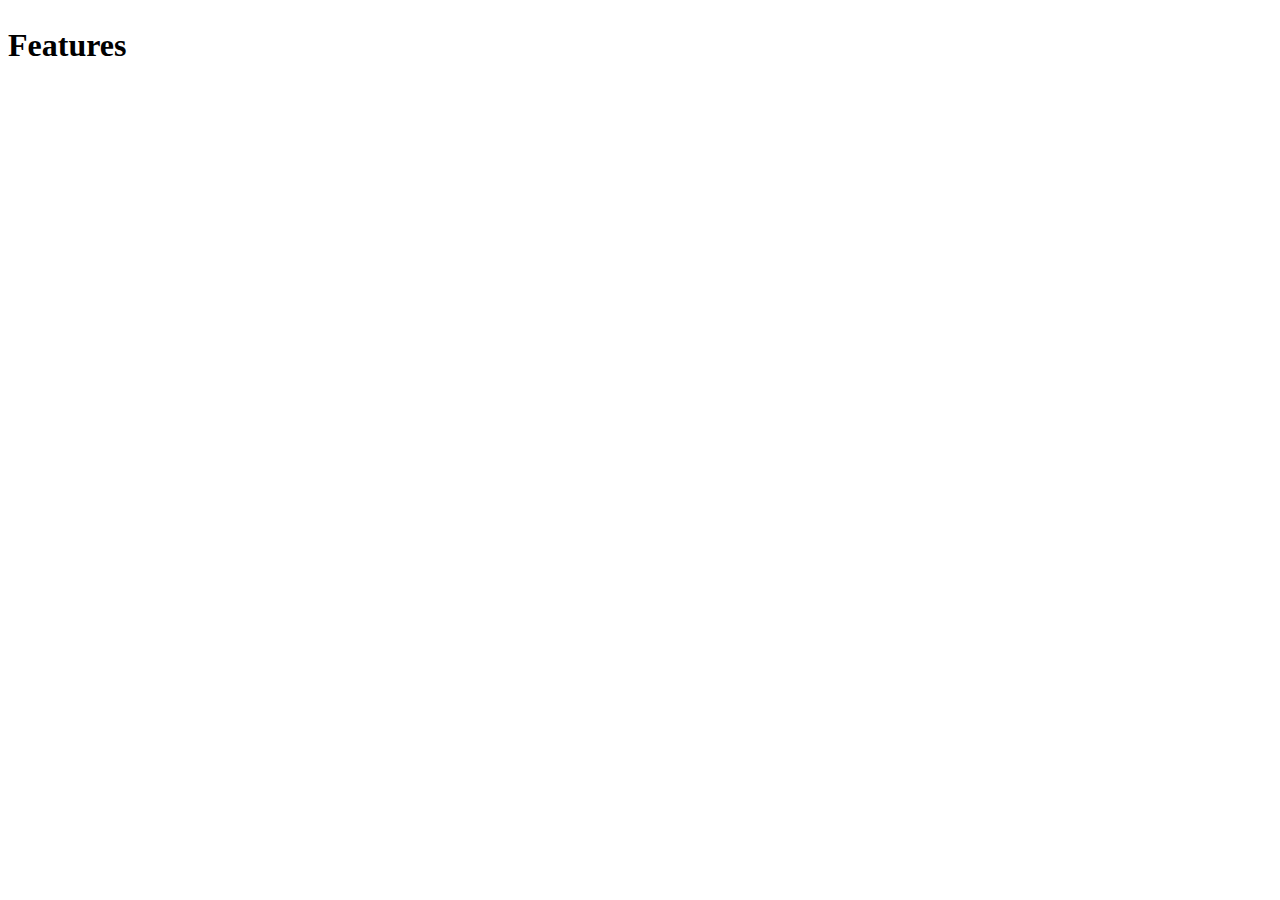
==== commit 794ef112: "Add features title" ====
--- a/index.html
+++ b/index.html
@@ -5,12 +5,12 @@
     <meta charset="UTF-8">
     <title>Cool Website
     </title>
-    <link rel="stylesheet" href="https://use.fontawesome.com/releases/v5.0.13/css/all.css" integrity="sha384-DNOHZ68U8hZfKXOrtjWvjxusGo9WQnrNx2sqG0tfsghAvtVlRW3tvkXWZh58N9jp" crossorigin="anonymous">
+    <link rel="stylesheet" href="https://use.fontawesome.com/releases/v5.1.0/css/all.css" integrity="sha384-lKuwvrZot6UHsBSfcMvOkWwlCMgc0TaWr+30HWe3a4ltaBwTZhyTEggF5tJv8tbt" crossorigin="anonymous">
     <link rel="stylesheet" href="https://stackpath.bootstrapcdn.com/bootstrap/4.1.1/css/bootstrap.min.css" integrity="sha384-WskhaSGFgHYWDcbwN70/dfYBj47jz9qbsMId/iRN3ewGhXQFZCSftd1LZCfmhktB" crossorigin="anonymous">
     <link rel="stylesheet" href="css/style.css">
   </head>
   <body>
-    <!--include partials/headers/header-1.pug-->
+    <h1 class="sect-title">Features</h1>
     <!--include partials/features/feature-1.pug-->
     <!--include partials/features/feature-2.pug-->
     <!--include partials/features/feature-3.pug-->
@@ -18,17 +18,7 @@
     <!--include partials/features/feature-5.pug-->
     <!--include partials/features/feature-6.pug-->
     <!--include partials/features/feature-7.pug-->
-    <section class="feature-8">
-      <h2>We Love What We Do!!</h2>
-      <div class="container-fluid">
-        <div class="row">
-          <div class="col-6 bgcolor">
-            <h4>Lorem, ipsum dolor sit amet consectetur adipisicing elit. Nostrum fuga, quasi ipsam excepturi maxime saepe ad deleniti, optio totam at illum? Totam id optio hic natus sunt repudiandae officiis minus qui adipisci itaque? Quasi, sequi.</h4>
-          </div>
-          <div class="col-6 img-bg"></div>
-        </div>
-      </div>
-    </section>
+    <!--include partials/features/feature-8.pug-->
     <!--include partials/features/feature-9.pug-->
     <!--include partials/features/feature-10.pug-->
     <!--include partials/features/feature-11.pug-->
@@ -36,6 +26,7 @@
     <!--include partials/features/four-pic-grid.pug-->
     <!--include partials/features/two-col-text-pic.pug-->
     <!--include partials/features/service-1.pug-->
+    <!--include partials/headers/header-1.pug-->
     <script src="https://code.jquery.com/jquery-3.3.1.slim.min.js" integrity="sha384-q8i/X+965DzO0rT7abK41JStQIAqVgRVzpbzo5smXKp4YfRvH+8abtTE1Pi6jizo" crossorigin="anonymous"></script>
     <script src="https://cdnjs.cloudflare.com/ajax/libs/popper.js/1.14.3/umd/popper.min.js" integrity="sha384-ZMP7rVo3mIykV+2+9J3UJ46jBk0WLaUAdn689aCwoqbBJiSnjAK/l8WvCWPIPm49" crossorigin="anonymous"></script>
     <script src="https://stackpath.bootstrapcdn.com/bootstrap/4.1.1/js/bootstrap.min.js" integrity="sha384-smHYKdLADwkXOn1EmN1qk/HfnUcbVRZyYmZ4qpPea6sjB/pTJ0euyQp0Mk8ck+5T" crossorigin="anonymous"></script>
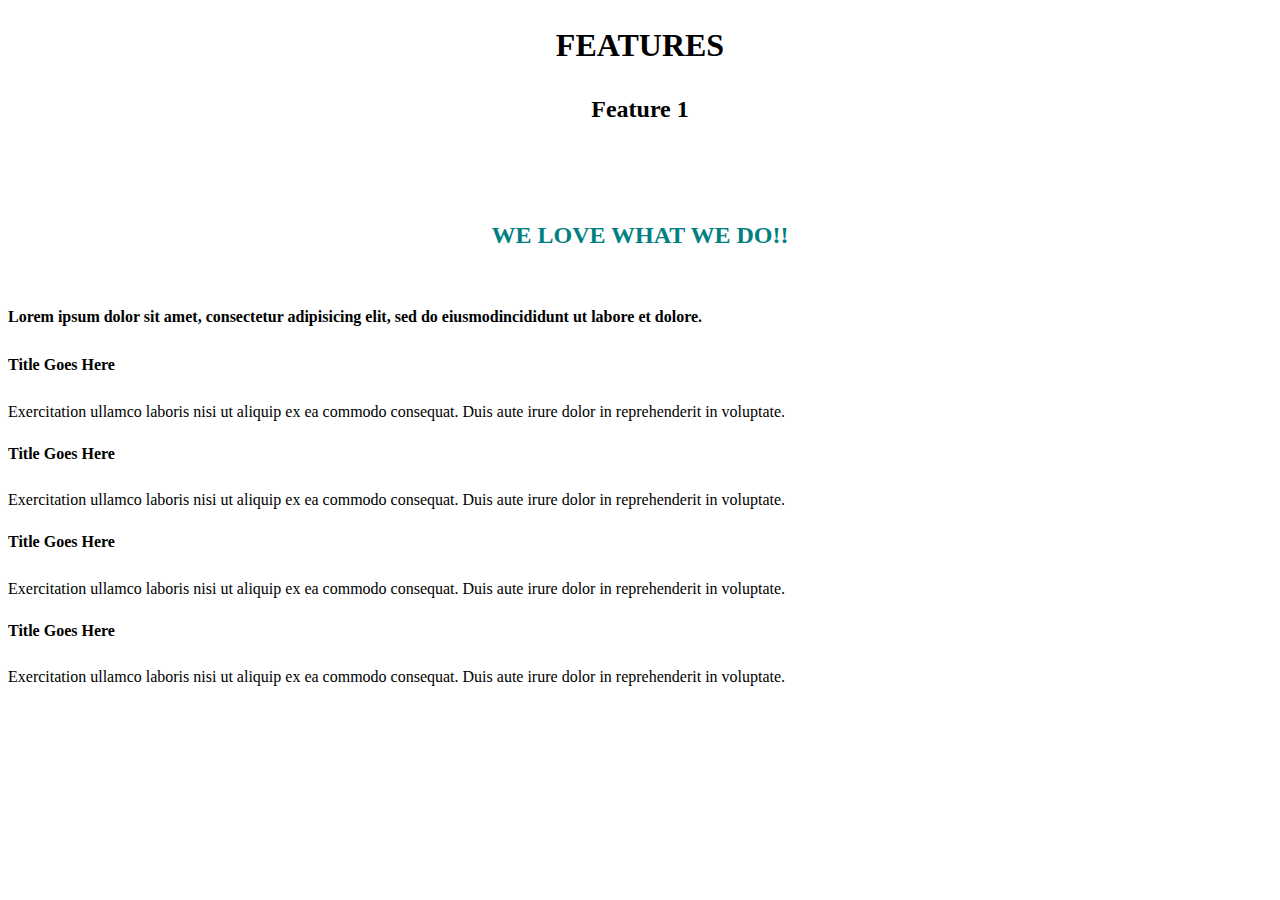
==== commit a6fcd333: "Add sub title and styles" ====
--- a/index.html
+++ b/index.html
@@ -11,7 +11,33 @@
   </head>
   <body>
     <h1 class="sect-title">Features</h1>
-    <!--include partials/features/feature-1.pug-->
+    <h2 class="sect-sub-title">Feature 1</h2>
+    <section class="feature-1">
+      <h2>We Love What We do!!</h2>
+      <div class="container">
+        <div class="row">
+          <div class="col-12 text-center"> 
+            <h4>Lorem ipsum dolor sit amet, consectetur adipisicing elit, sed do eiusmodincididunt ut labore et dolore.</h4>
+          </div>
+          <div class="col-md text-center"><i class="far fa-star fa-3x"></i>
+            <h4>Title Goes Here</h4>
+            <p>Exercitation ullamco laboris nisi ut aliquip ex ea commodo consequat. Duis aute irure dolor in reprehenderit in voluptate.</p>
+          </div>
+          <div class="col-md text-center"><i class="fa fa-headphones fa-3x"></i>
+            <h4>Title Goes Here</h4>
+            <p>Exercitation ullamco laboris nisi ut aliquip ex ea commodo consequat. Duis aute irure dolor in reprehenderit in voluptate.</p>
+          </div>
+          <div class="col-md text-center"><i class="far fa-clock fa-3x"></i>
+            <h4>Title Goes Here</h4>
+            <p>Exercitation ullamco laboris nisi ut aliquip ex ea commodo consequat. Duis aute irure dolor in reprehenderit in voluptate.</p>
+          </div>
+          <div class="col-md text-center"><i class="far fa-heart fa-3x"></i>
+            <h4>Title Goes Here</h4>
+            <p>Exercitation ullamco laboris nisi ut aliquip ex ea commodo consequat. Duis aute irure dolor in reprehenderit in voluptate.</p>
+          </div>
+        </div>
+      </div>
+    </section>
     <!--include partials/features/feature-2.pug-->
     <!--include partials/features/feature-3.pug-->
     <!--include partials/features/feature-4.pug-->
--- a/css/style.css
+++ b/css/style.css
@@ -43,6 +43,15 @@
 h3, h4 {
   line-height: 1.7em;
   margin-top: 0;
+}
+
+.sect-title {
+  text-align: center;
+  text-transform: uppercase;
+}
+
+.sect-sub-title {
+  text-align: center;
 }
 
 .feature-1 i {
